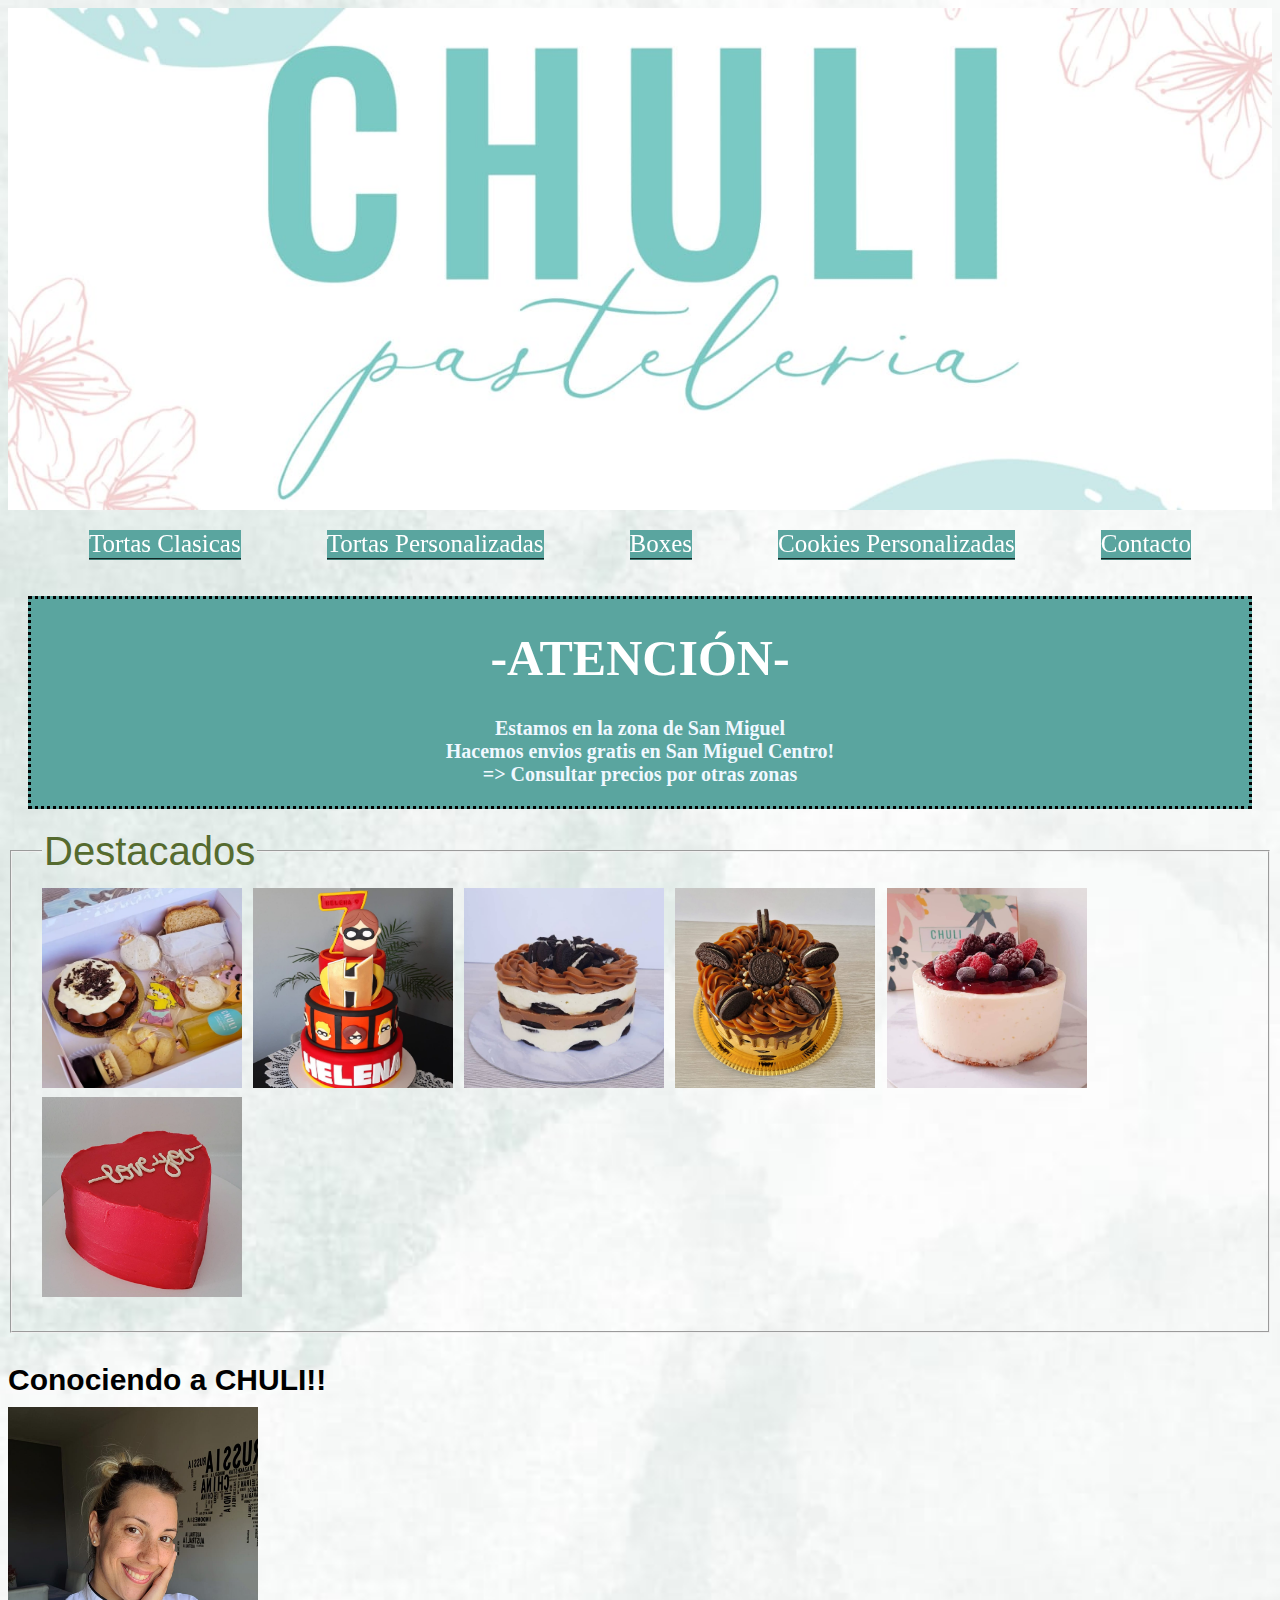
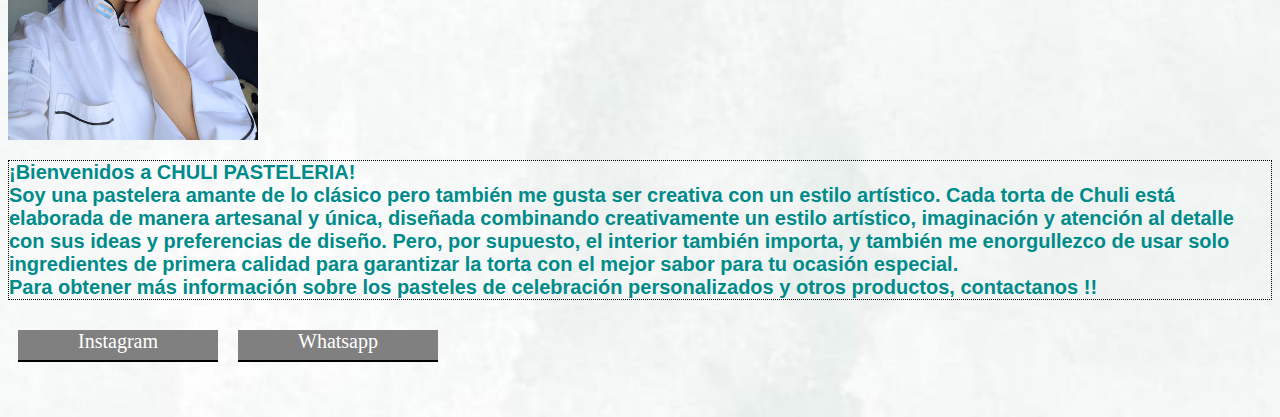
==== index.html @ a82b6563 "este es mi primer commit" ====
<!DOCTYPE html>
<html lang="es">
<head>
    <meta charset="UTF-8">
    <meta http-equiv="X-UA-Compatible" content="IE=edge">
    <meta name="viewport" content="width=device-width, initial-scale=1.0">
    <title>Chuli pasteleria</title>

    <link rel="stylesheet" href="estilos/estilos.css">
</head>
<body class="principal">
    <header >
        <!--<h1>CHULI Pasteleria</h1>-->
        <img class="imgTitulo" src="imagenes/imagen titulo.jpg"logo empresa" width="500" title="logo empresa">
    </header>

    <nav class="menu">
        <!--<h2>Menu:</h2>-->
        <ul class="menuQuieto">
            <a href="paginas/tortasclasicas.html">
                <li>Tortas Clasicas</li> 
                

            </a>
            
            <a href="paginas/tortaspersonalizadas.html">
                <li>Tortas Personalizadas</li>
                
            </a>

            <a href="paginas/boxes.html">
                <li>Boxes</li>
               
            </a>

            <a href="paginas/cookiespersonalizadas.html">
            <li>Cookies Personalizadas</li>
                
            </a>

            <a href="paginas/contacto.html">
                <li>Contacto</li>
            </a>
        </ul>

    </nav>

    <main>

        <div class="envios">
            <h4>-ATENCIÓN-</h4>
            <p>Estamos en la zona de San Miguel  <br> 
            Hacemos envios gratis en San Miguel Centro! <br>
            => Consultar precios por otras zonas</p>
        </div>
        <div>
            <fieldset class="imgDestacados">
                <legend>Destacados</legend>
                <img src="imagenes/boxes 1.jpg" alt="">
                <img src="imagenes/torta personalizada.jpg" alt="">
                <img src="imagenes/torta clasica.jpg" alt="">
                <img src="imagenes/tortas clasicas/choco 1.jpg" alt="">
                <img src="imagenes/tortas clasicas/cheescake 2.jpg" alt="">
                <img src="imagenes/tortas peronalizadas/6.jpg" alt="">
            </fieldset>
        </div>
        
    </main>
    
    <section>
            <article class="articulo">
                <h3>Conociendo a CHULI!!</h3>
                <img class="imgChuli" src="imagenes/yo.jpg" >
                <aside>
                    <p class="parrafoChuli"> <strong>¡Bienvenidos a CHULI PASTELERIA! <br>
                        Soy una pastelera amante de lo clásico pero también me gusta ser creativa con un estilo artístico.
                        Cada torta de Chuli está elaborada de manera artesanal y única, diseñada combinando creativamente un estilo artístico, 
                        imaginación y atención al detalle con sus ideas y preferencias de diseño. Pero, por supuesto, el interior también importa, 
                        y también me enorgullezco de usar solo ingredientes de primera calidad para garantizar la torta con el mejor sabor para tu ocasión especial.
                        <br>Para obtener más información sobre los pasteles de celebración personalizados y otros productos, contactanos !! </strong></p>
                </aside>

            </article>

    </section>

    

    <footer class="footer">
        
        <a href="https://instagram.com/chuli_pasteleria.ok?utm_medium=copy_link">Instagram</a>
        <a href=" https://wa.me/+541160417655">Whatsapp</a>
    </footer>
</body>
    

</html>
---- estilos/estilos.css ----
body {background-image:
    url(../imagenes/fondo\ pagina.jpg) ;
    background-repeat: no-repeat;
    background-size:cover;
}

.imgTitulo {
    width: 100%;
    margin-top: 0px;
    margin-right: 0px;
    margin-bottom: 0px;
    margin-left: 0px;
    padding: 0;
    border: 0;

}


.menu {
    position: sticky;
    top: 0px;
    
}

.menuQuieto li {
    display: inline-block;
    font-size: 25px;
    margin: 0 5px;
    border-bottom: 2px groove rgb(65, 121, 115) ;
    background-color:rgb(90, 165, 159);
    color: white;
}
.menuQuieto {
    padding: 0;
}

.menuQuieto a {
    text-decoration: none;
    
}

.envios {
    background-color: rgb(90, 165, 159);
   
    border: 3px dotted black;
    margin: 20px;
    position: center;
    
    
    text-align: center;
    
}

.envios h4 {
    font-weight: bold;
    font-size: 50px;
    margin: 30px 0px;
    color: white;
}

.envios p {

font-weight: bold;
font-size: 20px;
font-family: cursive;
color: aliceblue;
}

article h3 {
    color: black;
    font-family:'Franklin Gothic Medium', 'Arial Narrow', Arial, sans-serif;
    font-size: 30px;
    margin-bottom: 5px;
    
}

article .imgChuli {
    width: 250px;
    margin-top: 5px;
}

.parrafoChuli {
     color: darkcyan;
     border: 1px dotted black;
     font-family: 'Franklin Gothic Medium', 'Arial Narrow', Arial, sans-serif;
     font-size: 20px;

    }

    .footer a {
        display: inline-block;
        text-decoration:none;
        background-color: grey;
        color: white;
        text-align: center;
        font-size: 20px;
        border-bottom:solid black 2px;
        width: 200px;
        height: 30px;
        margin: 10px;
    }

.imgDestacados {
    font-family: 'Franklin Gothic Medium', 'Arial Narrow', Arial, sans-serif;
        font-size: 40px;
        color: darkolivegreen;
}

.imgDestacados img {
        width: 200px;
        height: 200px;
        
    }

.imgCatalogo img {
    width: 300px;
    height: 300px;
    padding: auto;
    margin: 30px;
    border: 1px dotted coral;

}

.textoCatalogo {

    font-family: fantasy;
    font-size: 50px;
    text-align: center;
    margin: 50px 0;
    
}

.imgCatalogo li {
    font-family: 'Courier New', Courier, monospace;
    font-size: 35px;
    margin: 40px 5px 20px 5px;
    list-style:circle;
    
}

.contacto {
    font-size: 30px;
    margin: 30px;
}

.contacto h3 {
    font-size: 40px;
    font-style:italic;
    margin-bottom: 20px;
    margin-top: 80px;
}
.contacto label{
    display: block;
}

.contacto input {
    margin-bottom: 30px;
}

.contactoCartel {
    font-size: 40px;
    font-style: oblique;
    color: darkslategrey;
    margin: 10px;
    padding: center;
    border: double 3px rgb(90, 165, 159);
    text-align: center;
}


.principal {
    display: grid;
    grid-template-columns: 1fr 1fr;
    grid-template-rows: 0.5fr 0.1fr 1fr 0.5fr  0.1fr;
    justify-items: stretch;
    justify-content: stretch;
    align-items: stretch;
    grid-template-areas: 
     "header header"
     "nav nav"
     "main main"
     "section section"
     "footer footer";
}

.catalogo {
    display: grid;
    grid-template-columns: 1fr 1fr;
    grid-template-rows: 0.5fr 0.1fr 0.3fr 2.5fr  0.1fr;
    justify-items: stretch;
    grid-template-areas: 
     "header header"
     "nav nav"
     "envios envios"
     "section section"
     "footer footer"

}

header {
    grid-area: header;
}
nav {
    grid-area: nav;   
}
main {
    grid-area: main;
}

footer {
    grid-area: footer;
}
section {
    grid-area: section;
}

.envios {
    grid-area: envios;
}

.articulo {
    display: flex;
    flex-direction: column;

}

.catalogoFlex {
    display: flex;
    flex-direction: column;
    flex-wrap:wrap;
    align-items: stretch;

}
.footer {
    display: flex;
    flex-direction: row;
    justify-content: flex-start;

}

.menuQuieto {
    display: flex;
    flex-direction: row;
    justify-content: space-evenly;

}


@media screen and (max-width:1160px){
    .imgCatalogo img {
        width: 190px;
        height: 190px;
    }
    
}

@media screen and (max-width:768px) {
    .menuQuieto li {
        font-size: 20px;
    }
    .imgCatalogo img {
        width: 150px;
        height: 150px;
        padding: 10px;
    }
}
@media screen and (max-width:680px) {
    .menuQuieto li {
        font-size: 20px;
    }
    .imgCatalogo img {
        width: 150px;
        height: 150px;
        padding: 10px;
    }
}


    
@media screen and (max-width: 490px) {
    .menuQuieto {
        display: flex;
        flex-direction: column;    
        align-items: center;        
    }
    .menu {
        position: relative;
    }
    

    .imgDestacados img {
        width: 100px;
        height: 100px;
        
    }
    article .imgChuli {
        width: 130px;
        
    }
    .parrafoChuli {
        color: darkcyan;
        border: 1px dotted black;
        font-family: 'Franklin Gothic Medium', 'Arial Narrow', Arial, sans-serif;
        font-size: 10px;
   
    }
    .envios {
        background-color: rgb(90, 165, 159);
       
        border: 2px dotted black;
        margin: 10px;
        position: center;
        
        
        text-align: center;
        
    }
    .principal {
        display: grid;
        grid-template-columns: 1fr 1fr;
        grid-template-rows: 0.1fr 0.1fr 1fr 0.5fr  0.1fr;
        justify-items: stretch;
        justify-content: stretch;
        align-items: stretch;
        grid-template-areas: 
         "header header"
         "nav nav"
         "main main"
         "section section"
         "footer footer";
    }
    
    .catalogo {
        display: grid;
        grid-template-columns: 1fr 1fr;
        grid-template-rows: 0.2fr 0.1fr 0.3fr 2.5fr  0.1fr;
        justify-items: stretch;
        grid-template-areas: 
         "header header"
         "nav nav"
         "envios envios"
         "section section"
         "footer footer"
    
    }
    
    header {
        grid-area: header;
    }
    nav {
        grid-area: nav;   
    }
    main {
        grid-area: main;
    }
    
    footer {
        grid-area: footer;
    }
    section {
        grid-area: section;
    }
    
    .envios {
        grid-area: envios;
    }

    .envios {
        background-color: rgb(90, 165, 159);
       
        border: 3px dotted black;
        margin: 20px;
        position: center;
        
        
        text-align: center;
        
    }
    
    .envios h4 {
        font-weight: bold;
        font-size: 30px;
        margin: 30px 0px;
        color: white;
    }
    
    .envios p {
    
    font-weight: bold;
    font-size: 10px;
    font-family: cursive;
    color: aliceblue;
    }
    
    .contacto {
        font-size: 15px;
        margin: 15px;
    }
    
    .contacto h3 {
        font-size: 30px;
        font-style:italic;
        margin-bottom: 10px;
        margin-top: 40px;
    }
    .contacto label{
        display: block;
    }
    
    .contacto input {
        margin-bottom: 20px;
    }
    
    .contactoCartel {
        font-size: 30px;
        font-style: oblique;
        color: darkslategrey;
        margin: 10px;
        padding: center;
        border: double 3px rgb(90, 165, 159);
        text-align: center;
    }
    .imgCatalogo img {
        width: 100px;
        height: 100px;
        padding: 5px;
        margin: 5px;
    }
    .imgCatalogo li {
        font-family: 'Courier New', Courier, monospace;
        font-size: 25px;
        margin: 30px 5px 15px 5px;
        list-style:circle;
        
    }
    .textoCatalogo {

        font-family: fantasy;
        font-size: 30px;
        text-align: center;
        margin: 30px 0;
        
    }
    



}
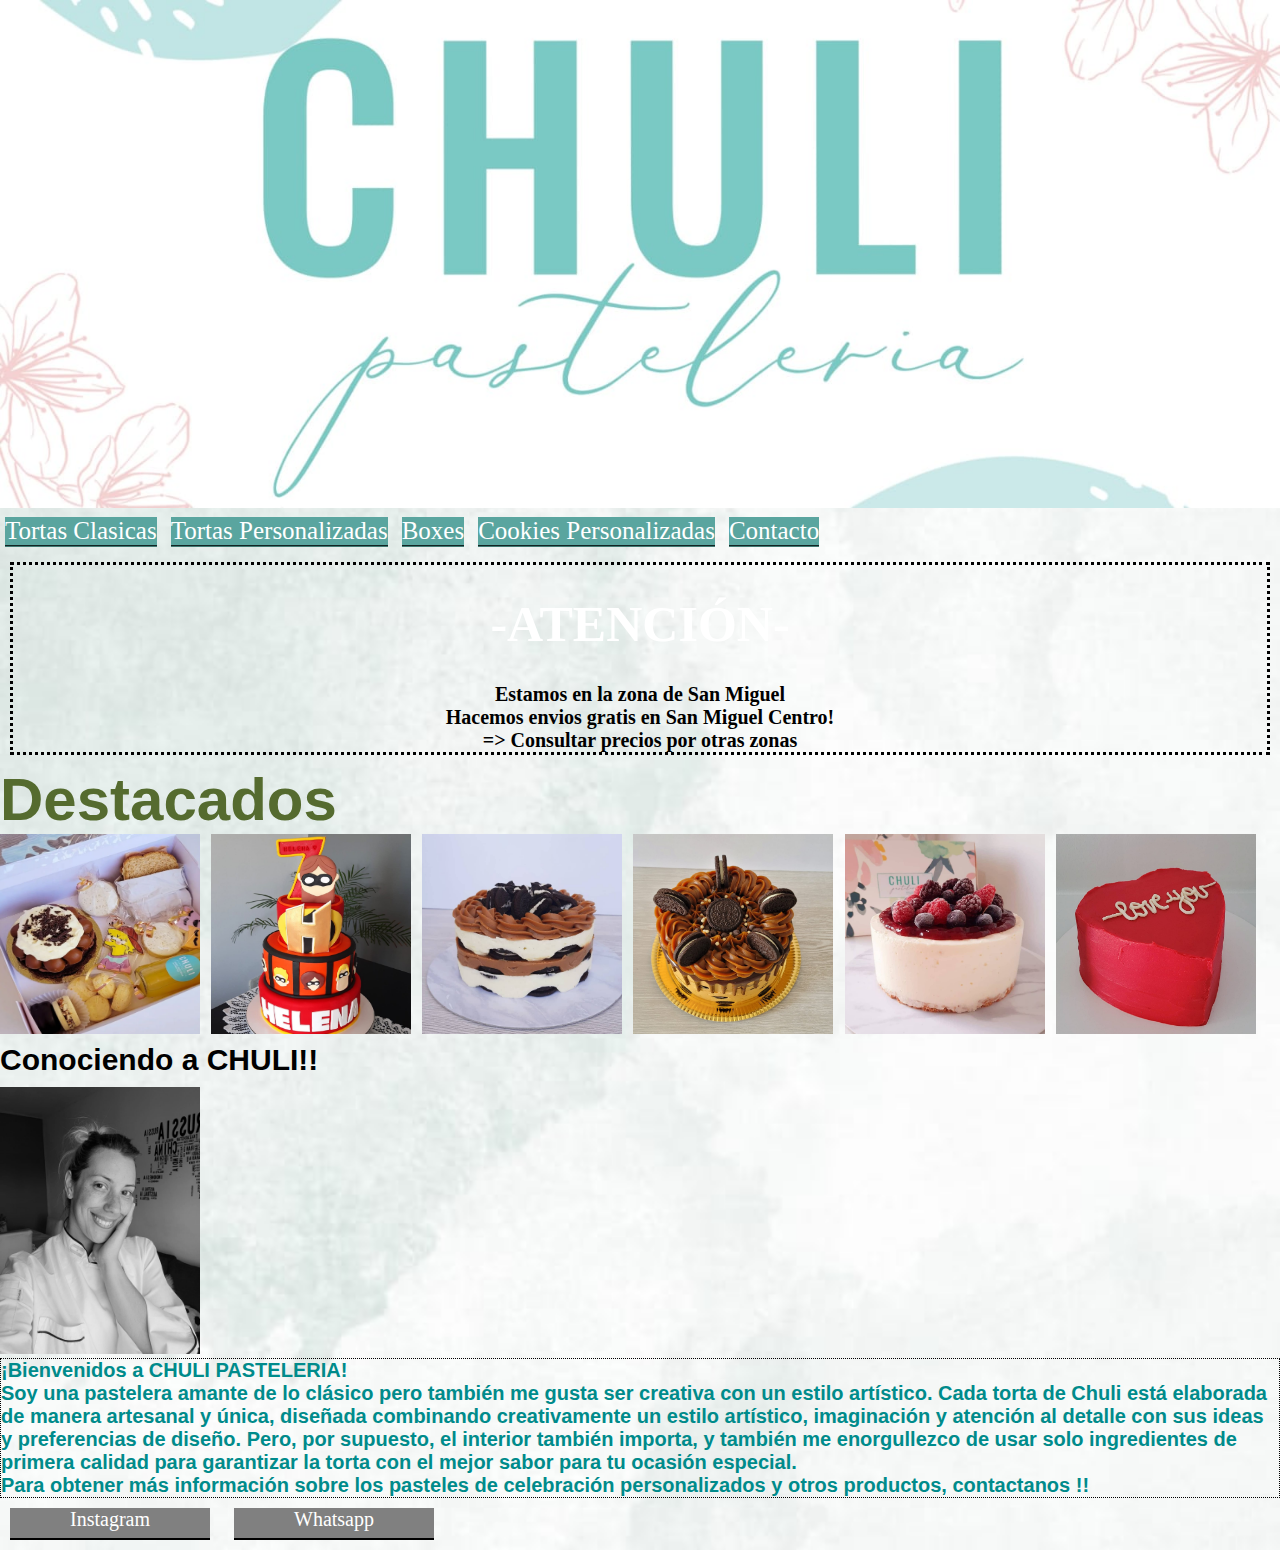
==== commit 21b6788a: "modifique bootstrap2" ====
--- a/index.html
+++ b/index.html
@@ -1,5 +1,6 @@
 <!DOCTYPE html>
 <html lang="es">
+
 <head>
     <meta charset="UTF-8">
     <meta http-equiv="X-UA-Compatible" content="IE=edge">
@@ -8,90 +9,98 @@
 
     <link rel="stylesheet" href="estilos/estilos.css">
 </head>
+
 <body class="principal">
-    <header >
-        <!--<h1>CHULI Pasteleria</h1>-->
-        <img class="imgTitulo" src="imagenes/imagen titulo.jpg"logo empresa" width="500" title="logo empresa">
-    </header>
+   
+            <header>
+                <!--<h1>CHULI Pasteleria</h1>-->
+                <img class="imgTitulo" src="imagenes/imagen titulo.jpg" logo empresa" width="100%" title="logo empresa">
+            </header>
 
-    <nav class="menu">
-        <!--<h2>Menu:</h2>-->
-        <ul class="menuQuieto">
-            <a href="paginas/tortasclasicas.html">
-                <li>Tortas Clasicas</li> 
-                
+            <ul class="menuQuieto">
+                <a href="paginas/tortasclasicas.html">
+                    <li>Tortas Clasicas</li>
 
-            </a>
-            
-            <a href="paginas/tortaspersonalizadas.html">
-                <li>Tortas Personalizadas</li>
-                
-            </a>
+                </a>
 
-            <a href="paginas/boxes.html">
-                <li>Boxes</li>
-               
-            </a>
+                <a href="paginas/tortaspersonalizadas.html">
+                    <li>Tortas Personalizadas</li>
 
-            <a href="paginas/cookiespersonalizadas.html">
-            <li>Cookies Personalizadas</li>
-                
-            </a>
+                </a>
 
-            <a href="paginas/contacto.html">
-                <li>Contacto</li>
-            </a>
-        </ul>
+                <a href="paginas/boxes.html">
+                    <li>Boxes</li>
 
-    </nav>
+                </a>
 
-    <main>
+                <a href="paginas/cookiespersonalizadas.html">
+                    <li>Cookies Personalizadas</li>
 
-        <div class="envios">
-            <h4>-ATENCIÓN-</h4>
-            <p>Estamos en la zona de San Miguel  <br> 
-            Hacemos envios gratis en San Miguel Centro! <br>
-            => Consultar precios por otras zonas</p>
-        </div>
-        <div>
-            <fieldset class="imgDestacados">
-                <legend>Destacados</legend>
-                <img src="imagenes/boxes 1.jpg" alt="">
-                <img src="imagenes/torta personalizada.jpg" alt="">
-                <img src="imagenes/torta clasica.jpg" alt="">
-                <img src="imagenes/tortas clasicas/choco 1.jpg" alt="">
-                <img src="imagenes/tortas clasicas/cheescake 2.jpg" alt="">
-                <img src="imagenes/tortas peronalizadas/6.jpg" alt="">
-            </fieldset>
-        </div>
-        
-    </main>
-    
-    <section>
-            <article class="articulo">
-                <h3>Conociendo a CHULI!!</h3>
-                <img class="imgChuli" src="imagenes/yo.jpg" >
-                <aside>
-                    <p class="parrafoChuli"> <strong>¡Bienvenidos a CHULI PASTELERIA! <br>
-                        Soy una pastelera amante de lo clásico pero también me gusta ser creativa con un estilo artístico.
-                        Cada torta de Chuli está elaborada de manera artesanal y única, diseñada combinando creativamente un estilo artístico, 
-                        imaginación y atención al detalle con sus ideas y preferencias de diseño. Pero, por supuesto, el interior también importa, 
-                        y también me enorgullezco de usar solo ingredientes de primera calidad para garantizar la torta con el mejor sabor para tu ocasión especial.
-                        <br>Para obtener más información sobre los pasteles de celebración personalizados y otros productos, contactanos !! </strong></p>
-                </aside>
+                </a>
 
-            </article>
+                <a href="paginas/contacto.html">
+                    <li>Contacto</li>
+                </a>
+            </ul>
 
-    </section>
+            </nav>
 
-    
+            <main>
 
-    <footer class="footer">
-        
-        <a href="https://instagram.com/chuli_pasteleria.ok?utm_medium=copy_link">Instagram</a>
-        <a href=" https://wa.me/+541160417655">Whatsapp</a>
-    </footer>
+                <div class="envios">
+                    <h4>-ATENCIÓN-</h4>
+                    <p>Estamos en la zona de San Miguel <br>
+                        Hacemos envios gratis en San Miguel Centro! <br>
+                        => Consultar precios por otras zonas</p>
+                </div>
+                <div>
+                    <article class="imgDestacados">
+                        <h2>Destacados</h2>
+                        <img src="imagenes/boxes 1.jpg" alt="">
+                        <img src="imagenes/torta personalizada.jpg" alt="">
+                        <img src="imagenes/torta clasica.jpg" alt="">
+                        <img src="imagenes/tortas clasicas/choco 1.jpg" alt="">
+                        <img src="imagenes/tortas clasicas/cheescake 2.jpg" alt="">
+                        <img src="imagenes/tortas peronalizadas/6.jpg" alt="">
+                    </article>
+                </div>
+
+            </main>
+
+            <section>
+                <article class="articulo">
+                    <h3>Conociendo a CHULI!!</h3>
+                    <img class="imgChuli" src="imagenes/yo.jpg">
+                    <aside>
+                        <p class="parrafoChuli"> <strong>¡Bienvenidos a CHULI PASTELERIA! <br>
+                                Soy una pastelera amante de lo clásico pero también me gusta ser creativa con un estilo
+                                artístico.
+                                Cada torta de Chuli está elaborada de manera artesanal y única, diseñada combinando
+                                creativamente un estilo artístico,
+                                imaginación y atención al detalle con sus ideas y preferencias de diseño. Pero, por
+                                supuesto, el
+                                interior también importa,
+                                y también me enorgullezco de usar solo ingredientes de primera calidad para garantizar
+                                la
+                                torta
+                                con el mejor sabor para tu ocasión especial.
+                                <br>Para obtener más información sobre los pasteles de celebración personalizados y
+                                otros
+                                productos, contactanos !! </strong></p>
+                    </aside>
+
+                </article>
+
+            </section>
+
+
+
+            <footer class="footer">
+
+                <a href="https://instagram.com/chuli_pasteleria.ok?utm_medium=copy_link">Instagram</a>
+                <a href=" https://wa.me/+541160417655">Whatsapp</a>
+            </footer>
 </body>
-    
+
 
 </html>--- a/estilos/estilos.css
+++ b/estilos/estilos.css
@@ -1,8 +1,16 @@
-body {background-image:
-    url(../imagenes/fondo\ pagina.jpg) ;
+*{
+    margin: 0;
+    padding: 0;
+
+}
+
+body {
+    background-image:
+        url(../imagenes/fondo\ pagina.jpg);
     background-repeat: no-repeat;
-    background-size:cover;
-}
+    background-size: cover;
+}
+
 
 .imgTitulo {
     width: 100%;
@@ -19,36 +27,63 @@
 .menu {
     position: sticky;
     top: 0px;
-    
+    justify-content: center;
+    width: 90%;
+
 }
 
 .menuQuieto li {
     display: inline-block;
     font-size: 25px;
-    margin: 0 5px;
-    border-bottom: 2px groove rgb(65, 121, 115) ;
-    background-color:rgb(90, 165, 159);
+    margin: 5px;
+    padding: 0;
+    border-bottom: 2px groove rgb(65, 121, 115);
+    background-color: rgb(90, 165, 159);
     color: white;
-}
-.menuQuieto {
-    padding: 0;
 }
 
 .menuQuieto a {
     text-decoration: none;
-    
+
+}
+
+@keyframes enviosAnime {
+    0% {
+        background-color: rgb(90, 165, 159);
+    }
+
+    20% {
+        background-color: rgb(120, 194, 188);
+    }
+
+    40% {
+        background-color: rgb(150, 212, 207);
+    }
+
+    60% {
+        background-color: rgb(188, 243, 238);
+    }
+
+    80% {
+        background-color: rgb(150, 212, 207);
+    }
+
+    100% {
+        background-color: rgb(120, 194, 188);
+    }
 }
 
 .envios {
-    background-color: rgb(90, 165, 159);
-   
+    animation-name: enviosAnime;
+    animation-duration: 4s;
+    animation-timing-function: linear;
+    animation-iteration-count: infinite;
+
     border: 3px dotted black;
-    margin: 20px;
+    margin: 10px;
     position: center;
-    
-    
     text-align: center;
-    
+
 }
 
 .envios h4 {
@@ -60,57 +95,68 @@
 
 .envios p {
 
-font-weight: bold;
-font-size: 20px;
-font-family: cursive;
-color: aliceblue;
+    font-weight: bold;
+    font-size: 20px;
+    font-family: cursive;
+    color: black;
 }
 
 article h3 {
     color: black;
-    font-family:'Franklin Gothic Medium', 'Arial Narrow', Arial, sans-serif;
+    font-family: 'Franklin Gothic Medium', 'Arial Narrow', Arial, sans-serif;
     font-size: 30px;
     margin-bottom: 5px;
-    
+
 }
 
 article .imgChuli {
+    width: 200px;
+    margin-top: 5px;
+    transition: all 3s;
+    filter: grayscale(100%);
+}
+
+article .imgChuli:hover {
     width: 250px;
-    margin-top: 5px;
+    filter: none;
 }
 
 .parrafoChuli {
-     color: darkcyan;
-     border: 1px dotted black;
-     font-family: 'Franklin Gothic Medium', 'Arial Narrow', Arial, sans-serif;
-     font-size: 20px;
-
-    }
-
-    .footer a {
-        display: inline-block;
-        text-decoration:none;
-        background-color: grey;
-        color: white;
-        text-align: center;
-        font-size: 20px;
-        border-bottom:solid black 2px;
-        width: 200px;
-        height: 30px;
-        margin: 10px;
-    }
+    color: darkcyan;
+    border: 1px dotted black;
+    font-family: 'Franklin Gothic Medium', 'Arial Narrow', Arial, sans-serif;
+    font-size: 20px;
+    justify-content: center;
+    display: flex;
+    flex-wrap: wrap;
+    align-content: center;
+
+}
+
+.footer a {
+    display: inline-block;
+    text-decoration: none;
+    background-color: grey;
+    color: white;
+    text-align: center;
+    font-size: 20px;
+    border-bottom: solid black 2px;
+    width: 200px;
+    height: 30px;
+    margin: 10px;
+}
 
 .imgDestacados {
     font-family: 'Franklin Gothic Medium', 'Arial Narrow', Arial, sans-serif;
-        font-size: 40px;
-        color: darkolivegreen;
+    font-size: 40px;
+    color: darkolivegreen;
 }
 
 .imgDestacados img {
-        width: 200px;
-        height: 200px;
-        
-    }
+    width: 200px;
+    height: 200px;
+
+}
 
 .imgCatalogo img {
     width: 300px;
@@ -127,15 +173,15 @@
     font-size: 50px;
     text-align: center;
     margin: 50px 0;
-    
+
 }
 
 .imgCatalogo li {
     font-family: 'Courier New', Courier, monospace;
     font-size: 35px;
     margin: 40px 5px 20px 5px;
-    list-style:circle;
-    
+    list-style: circle;
+
 }
 
 .contacto {
@@ -145,11 +191,12 @@
 
 .contacto h3 {
     font-size: 40px;
-    font-style:italic;
+    font-style: italic;
     margin-bottom: 20px;
     margin-top: 80px;
 }
-.contacto label{
+
+.contacto label {
     display: block;
 }
 
@@ -168,7 +215,7 @@
 }
 
 
-.principal {
+/*.principal {
     display: grid;
     grid-template-columns: 1fr 1fr;
     grid-template-rows: 0.5fr 0.1fr 1fr 0.5fr  0.1fr;
@@ -227,10 +274,11 @@
 .catalogoFlex {
     display: flex;
     flex-direction: column;
-    flex-wrap:wrap;
+    flex-wrap: wrap;
     align-items: stretch;
 
 }
+
 .footer {
     display: flex;
     flex-direction: row;
@@ -246,28 +294,31 @@
 }
 
 
-@media screen and (max-width:1160px){
+@media screen and (max-width:1160px) {
     .imgCatalogo img {
         width: 190px;
         height: 190px;
     }
-    
+
 }
 
 @media screen and (max-width:768px) {
     .menuQuieto li {
         font-size: 20px;
     }
+
     .imgCatalogo img {
         width: 150px;
         height: 150px;
         padding: 10px;
     }
 }
+
 @media screen and (max-width:680px) {
     .menuQuieto li {
         font-size: 20px;
     }
+
     .imgCatalogo img {
         width: 150px;
         height: 150px;
@@ -276,141 +327,156 @@
 }
 
 
-    
+
 @media screen and (max-width: 490px) {
     .menuQuieto {
         display: flex;
-        flex-direction: column;    
-        align-items: center;        
-    }
+        flex-direction: column;
+        align-items: center;
+    }
+
     .menu {
         position: relative;
     }
-    
+
 
     .imgDestacados img {
         width: 100px;
         height: 100px;
-        
-    }
+
+
+    }
+
+    .imgDestacados :hover {
+        transform: scale(1.8);
+        border: solid rgb(92, 192, 135) 2px;
+    }
+
     article .imgChuli {
         width: 130px;
-        
-    }
+
+    }
+
     .parrafoChuli {
         color: darkcyan;
         border: 1px dotted black;
         font-family: 'Franklin Gothic Medium', 'Arial Narrow', Arial, sans-serif;
         font-size: 10px;
-   
-    }
+
+    }
+
     .envios {
         background-color: rgb(90, 165, 159);
-       
+
         border: 2px dotted black;
-        margin: 10px;
+        
         position: center;
-        
-        
+
+
         text-align: center;
-        
-    }
-    .principal {
+
+    }
+
+    /* .principal {
         display: grid;
         grid-template-columns: 1fr 1fr;
-        grid-template-rows: 0.1fr 0.1fr 1fr 0.5fr  0.1fr;
+        grid-template-rows: 0.1fr 0.1fr 1fr 0.5fr 0.1fr;
         justify-items: stretch;
         justify-content: stretch;
         align-items: stretch;
-        grid-template-areas: 
-         "header header"
-         "nav nav"
-         "main main"
-         "section section"
-         "footer footer";
-    }
-    
+        grid-template-areas:
+            "header header"
+            "nav nav"
+            "main main"
+            "section section"
+            "footer footer";
+    }
+
     .catalogo {
         display: grid;
         grid-template-columns: 1fr 1fr;
-        grid-template-rows: 0.2fr 0.1fr 0.3fr 2.5fr  0.1fr;
+        grid-template-rows: 0.2fr 0.1fr 0.3fr 2.5fr 0.1fr;
         justify-items: stretch;
-        grid-template-areas: 
-         "header header"
-         "nav nav"
-         "envios envios"
-         "section section"
-         "footer footer"
-    
-    }
-    
+        grid-template-areas:
+            "header header"
+            "nav nav"
+            "envios envios"
+            "section section"
+            "footer footer"
+
+    }
+
     header {
         grid-area: header;
     }
+
     nav {
-        grid-area: nav;   
-    }
+        grid-area: nav;
+    }
+
     main {
         grid-area: main;
     }
-    
+
     footer {
         grid-area: footer;
     }
+
     section {
         grid-area: section;
     }
-    
+
     .envios {
         grid-area: envios;
     }
 
     .envios {
         background-color: rgb(90, 165, 159);
-       
+
         border: 3px dotted black;
-        margin: 20px;
+        margin: 0px;
         position: center;
-        
-        
+
+
         text-align: center;
-        
-    }
-    
+
+    }
+
     .envios h4 {
         font-weight: bold;
         font-size: 30px;
         margin: 30px 0px;
         color: white;
     }
-    
+
     .envios p {
-    
-    font-weight: bold;
-    font-size: 10px;
-    font-family: cursive;
-    color: aliceblue;
-    }
-    
+
+        font-weight: bold;
+        font-size: 10px;
+        font-family: cursive;
+        color: aliceblue;
+    }
+
     .contacto {
         font-size: 15px;
         margin: 15px;
     }
-    
+
     .contacto h3 {
         font-size: 30px;
-        font-style:italic;
+        font-style: italic;
         margin-bottom: 10px;
         margin-top: 40px;
     }
-    .contacto label{
+
+    .contacto label {
         display: block;
     }
-    
+
     .contacto input {
         margin-bottom: 20px;
     }
-    
+
     .contactoCartel {
         font-size: 30px;
         font-style: oblique;
@@ -420,29 +486,33 @@
         border: double 3px rgb(90, 165, 159);
         text-align: center;
     }
+
     .imgCatalogo img {
         width: 100px;
         height: 100px;
         padding: 5px;
         margin: 5px;
     }
+
     .imgCatalogo li {
         font-family: 'Courier New', Courier, monospace;
         font-size: 25px;
         margin: 30px 5px 15px 5px;
-        list-style:circle;
-        
-    }
+        list-style: circle;
+
+    }
+
     .textoCatalogo {
 
         font-family: fantasy;
         font-size: 30px;
         text-align: center;
         margin: 30px 0;
-        
-    }
-    
-
-
-
-}+
+    }
+
+
+
+
+}
+
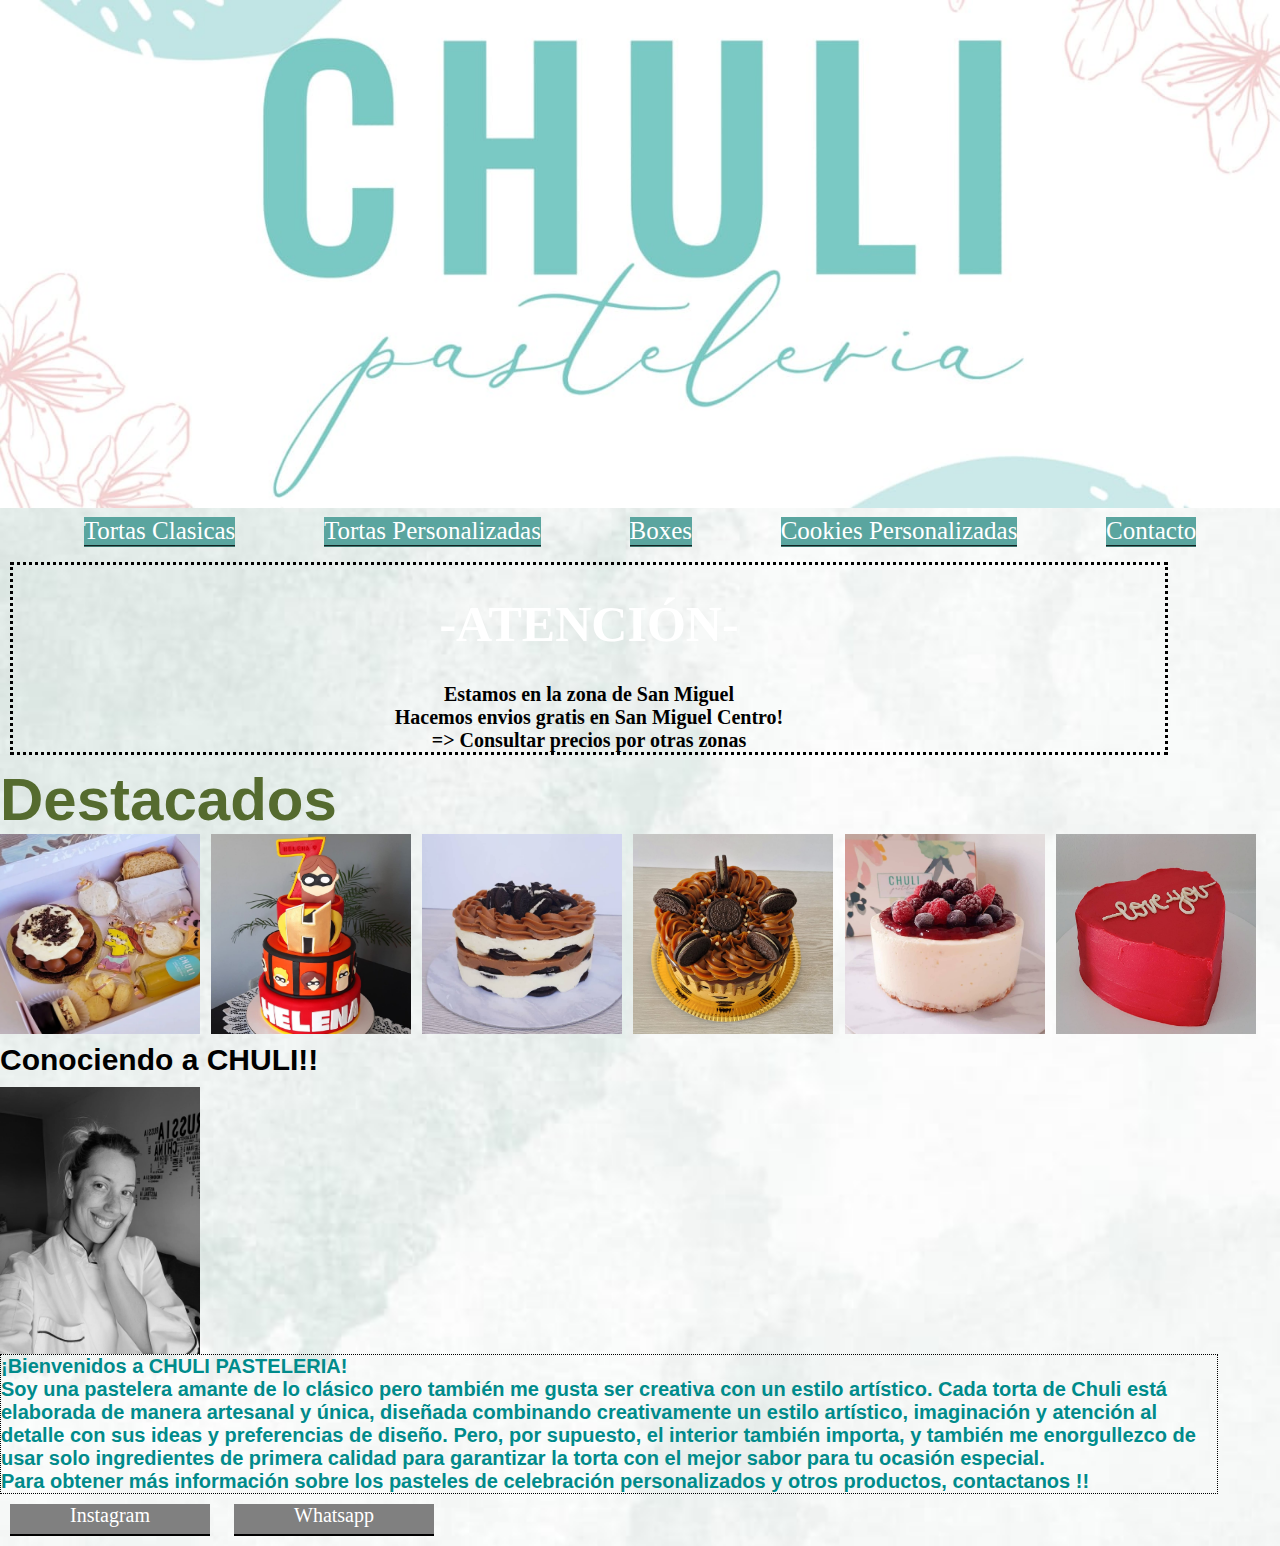
==== commit 28b281b6: "incorpore bootstrap para desafio" ====
--- a/index.html
+++ b/index.html
@@ -7,67 +7,80 @@
     <meta name="viewport" content="width=device-width, initial-scale=1.0">
     <title>Chuli pasteleria</title>
 
+    <link href="https://cdn.jsdelivr.net/npm/bootstrap@5.1.3/dist/css/bootstrap.min.css" rel="stylesheet"
+        integrity="sha384-1BmE4kWBq78iYhFldvKuhfTAU6auU8tT94WrHftjDbrCEXSU1oBoqyl2QvZ6jIW3" crossorigin="anonymous">
+    <script src="https://cdn.jsdelivr.net/npm/bootstrap@5.1.3/dist/js/bootstrap.bundle.min.js"
+        integrity="sha384-ka7Sk0Gln4gmtz2MlQnikT1wXgYsOg+OMhuP+IlRH9sENBO0LRn5q+8nbTov4+1p"
+        crossorigin="anonymous"></script>
     <link rel="stylesheet" href="estilos/estilos.css">
 </head>
 
 <body class="principal">
-   
-            <header>
+    <div class="conteiner-fluid">
+
+        <header class="row">
+            <div class="col-12">
                 <!--<h1>CHULI Pasteleria</h1>-->
                 <img class="imgTitulo" src="imagenes/imagen titulo.jpg" logo empresa" width="100%" title="logo empresa">
-            </header>
+            </div>
+        </header>
 
-            <ul class="menuQuieto">
-                <a href="paginas/tortasclasicas.html">
-                    <li>Tortas Clasicas</li>
 
-                </a>
+        <nav class="row">
+            <div class="col-12">
+                <ul class="menuQuieto">
+                    <a href="paginas/tortasclasicas.html">
+                        <li>Tortas Clasicas</li>
 
-                <a href="paginas/tortaspersonalizadas.html">
-                    <li>Tortas Personalizadas</li>
+                    </a>
 
-                </a>
+                    <a href="paginas/tortaspersonalizadas.html">
+                        <li>Tortas Personalizadas</li>
 
-                <a href="paginas/boxes.html">
-                    <li>Boxes</li>
+                    </a>
 
-                </a>
+                    <a href="paginas/boxes.html">
+                        <li>Boxes</li>
 
-                <a href="paginas/cookiespersonalizadas.html">
-                    <li>Cookies Personalizadas</li>
+                    </a>
 
-                </a>
+                    <a href="paginas/cookiespersonalizadas.html">
+                        <li>Cookies Personalizadas</li>
 
-                <a href="paginas/contacto.html">
-                    <li>Contacto</li>
-                </a>
-            </ul>
+                    </a>
 
-            </nav>
+                    <a href="paginas/contacto.html">
+                        <li>Contacto</li>
+                    </a>
+                </ul>
+            </div>
 
-            <main>
+        </nav>
 
-                <div class="envios">
-                    <h4>-ATENCIÓN-</h4>
-                    <p>Estamos en la zona de San Miguel <br>
-                        Hacemos envios gratis en San Miguel Centro! <br>
-                        => Consultar precios por otras zonas</p>
-                </div>
-                <div>
-                    <article class="imgDestacados">
-                        <h2>Destacados</h2>
-                        <img src="imagenes/boxes 1.jpg" alt="">
-                        <img src="imagenes/torta personalizada.jpg" alt="">
-                        <img src="imagenes/torta clasica.jpg" alt="">
-                        <img src="imagenes/tortas clasicas/choco 1.jpg" alt="">
-                        <img src="imagenes/tortas clasicas/cheescake 2.jpg" alt="">
-                        <img src="imagenes/tortas peronalizadas/6.jpg" alt="">
-                    </article>
-                </div>
+        <main class="row">
 
-            </main>
+            <div class="envios col-12">
+                <h4>-ATENCIÓN-</h4>
+                <p>Estamos en la zona de San Miguel <br>
+                    Hacemos envios gratis en San Miguel Centro! <br>
+                    => Consultar precios por otras zonas</p>
+            </div>
+            <div class="col-12">
+                <article class="imgDestacados">
+                    <h2>Destacados</h2>
+                    <img src="imagenes/boxes 1.jpg" alt="">
+                    <img src="imagenes/torta personalizada.jpg" alt="">
+                    <img src="imagenes/torta clasica.jpg" alt="">
+                    <img src="imagenes/tortas clasicas/choco 1.jpg" alt="">
+                    <img src="imagenes/tortas clasicas/cheescake 2.jpg" alt="">
+                    <img src="imagenes/tortas peronalizadas/6.jpg" alt="">
+                </article>
+            </div>
 
-            <section>
+        </main>
+
+        <section class="row">
+            <div class="col-12">
                 <article class="articulo">
                     <h3>Conociendo a CHULI!!</h3>
                     <img class="imgChuli" src="imagenes/yo.jpg">
@@ -90,16 +103,24 @@
                     </aside>
 
                 </article>
-
-            </section>
+            </div>
+        </section>
 
 
 
-            <footer class="footer">
-
+        <footer class="footer row">
+            <div class="col-12">
                 <a href="https://instagram.com/chuli_pasteleria.ok?utm_medium=copy_link">Instagram</a>
                 <a href=" https://wa.me/+541160417655">Whatsapp</a>
-            </footer>
+            </div>
+        </footer>
+        <script src="https://cdn.jsdelivr.net/npm/@popperjs/core@2.10.2/dist/umd/popper.min.js"
+            integrity="sha384-7+zCNj/IqJ95wo16oMtfsKbZ9ccEh31eOz1HGyDuCQ6wgnyJNSYdrPa03rtR1zdB"
+            crossorigin="anonymous"></script>
+        <script src="https://cdn.jsdelivr.net/npm/bootstrap@5.1.3/dist/js/bootstrap.min.js"
+            integrity="sha384-QJHtvGhmr9XOIpI6YVutG+2QOK9T+ZnN4kzFN1RtK3zEFEIsxhlmWl5/YESvpZ13"
+            crossorigin="anonymous"></script>
+    </div>
 </body>
 
 
--- a/estilos/estilos.css
+++ b/estilos/estilos.css
@@ -1,7 +1,11 @@
-*{
+* {
     margin: 0;
     padding: 0;
 
+}
+
+.row {
+    --bs-gutter-x: none;
 }
 
 body {
@@ -9,6 +13,7 @@
         url(../imagenes/fondo\ pagina.jpg);
     background-repeat: no-repeat;
     background-size: cover;
+    width: auto;
 }
 
 
@@ -74,13 +79,16 @@
 }
 
 .envios {
+    display: flex;
+    flex-direction: column;
+    width: 90%;
     animation-name: enviosAnime;
     animation-duration: 4s;
     animation-timing-function: linear;
     animation-iteration-count: infinite;
 
     border: 3px dotted black;
-    margin: 10px;
+    margin: 10px 10px;
     position: center;
     text-align: center;
 
@@ -130,6 +138,7 @@
     display: flex;
     flex-wrap: wrap;
     align-content: center;
+    width: 95%;
 
 }
 
@@ -170,7 +179,7 @@
 .textoCatalogo {
 
     font-family: fantasy;
-    font-size: 50px;
+    font-size: 40px;
     text-align: center;
     margin: 50px 0;
 
@@ -186,14 +195,14 @@
 
 .contacto {
     font-size: 30px;
-    margin: 30px;
+    margin: 0px;
 }
 
 .contacto h3 {
-    font-size: 40px;
+    font-size: 30px;
     font-style: italic;
     margin-bottom: 20px;
-    margin-top: 80px;
+    margin-top: 50px;
 }
 
 .contacto label {
@@ -201,69 +210,22 @@
 }
 
 .contacto input {
-    margin-bottom: 30px;
+    margin-bottom: 20px;
 }
 
 .contactoCartel {
-    font-size: 40px;
+    font-size: 30px;
     font-style: oblique;
     color: darkslategrey;
     margin: 10px;
     padding: center;
     border: double 3px rgb(90, 165, 159);
     text-align: center;
-}
-
-
-/*.principal {
-    display: grid;
-    grid-template-columns: 1fr 1fr;
-    grid-template-rows: 0.5fr 0.1fr 1fr 0.5fr  0.1fr;
-    justify-items: stretch;
-    justify-content: stretch;
-    align-items: stretch;
-    grid-template-areas: 
-     "header header"
-     "nav nav"
-     "main main"
-     "section section"
-     "footer footer";
-}
-
-.catalogo {
-    display: grid;
-    grid-template-columns: 1fr 1fr;
-    grid-template-rows: 0.5fr 0.1fr 0.3fr 2.5fr  0.1fr;
-    justify-items: stretch;
-    grid-template-areas: 
-     "header header"
-     "nav nav"
-     "envios envios"
-     "section section"
-     "footer footer"
-
-}
-
-header {
-    grid-area: header;
-}
-nav {
-    grid-area: nav;   
-}
-main {
-    grid-area: main;
-}
-
-footer {
-    grid-area: footer;
-}
-section {
-    grid-area: section;
-}
-
-.envios {
-    grid-area: envios;
-}
+    width: 90%;
+}
+
+
+
 
 .articulo {
     display: flex;
@@ -279,7 +241,7 @@
 
 }
 
-.footer {
+footer {
     display: flex;
     flex-direction: row;
     justify-content: flex-start;
@@ -311,6 +273,9 @@
         width: 150px;
         height: 150px;
         padding: 10px;
+    }
+    .contacto {
+        font-size: 20px;
     }
 }
 
@@ -343,11 +308,12 @@
     .imgDestacados img {
         width: 100px;
         height: 100px;
-
-
-    }
-
-    .imgDestacados :hover {
+        margin: 5px;
+
+
+    }
+
+    .imgDestacados img:hover {
         transform: scale(1.8);
         border: solid rgb(92, 192, 135) 2px;
     }
@@ -369,150 +335,16 @@
         background-color: rgb(90, 165, 159);
 
         border: 2px dotted black;
-        
+
         position: center;
 
 
         text-align: center;
 
     }
-
-    /* .principal {
-        display: grid;
-        grid-template-columns: 1fr 1fr;
-        grid-template-rows: 0.1fr 0.1fr 1fr 0.5fr 0.1fr;
-        justify-items: stretch;
-        justify-content: stretch;
-        align-items: stretch;
-        grid-template-areas:
-            "header header"
-            "nav nav"
-            "main main"
-            "section section"
-            "footer footer";
-    }
-
-    .catalogo {
-        display: grid;
-        grid-template-columns: 1fr 1fr;
-        grid-template-rows: 0.2fr 0.1fr 0.3fr 2.5fr 0.1fr;
-        justify-items: stretch;
-        grid-template-areas:
-            "header header"
-            "nav nav"
-            "envios envios"
-            "section section"
-            "footer footer"
-
-    }
-
-    header {
-        grid-area: header;
-    }
-
-    nav {
-        grid-area: nav;
-    }
-
-    main {
-        grid-area: main;
-    }
-
-    footer {
-        grid-area: footer;
-    }
-
-    section {
-        grid-area: section;
-    }
-
-    .envios {
-        grid-area: envios;
-    }
-
-    .envios {
-        background-color: rgb(90, 165, 159);
-
-        border: 3px dotted black;
-        margin: 0px;
-        position: center;
-
-
-        text-align: center;
-
-    }
-
-    .envios h4 {
-        font-weight: bold;
-        font-size: 30px;
-        margin: 30px 0px;
-        color: white;
-    }
-
-    .envios p {
-
-        font-weight: bold;
-        font-size: 10px;
-        font-family: cursive;
-        color: aliceblue;
-    }
-
-    .contacto {
-        font-size: 15px;
-        margin: 15px;
-    }
-
-    .contacto h3 {
-        font-size: 30px;
-        font-style: italic;
-        margin-bottom: 10px;
-        margin-top: 40px;
-    }
-
-    .contacto label {
-        display: block;
-    }
-
-    .contacto input {
-        margin-bottom: 20px;
-    }
-
-    .contactoCartel {
-        font-size: 30px;
-        font-style: oblique;
-        color: darkslategrey;
-        margin: 10px;
-        padding: center;
-        border: double 3px rgb(90, 165, 159);
-        text-align: center;
-    }
-
-    .imgCatalogo img {
-        width: 100px;
-        height: 100px;
-        padding: 5px;
-        margin: 5px;
-    }
-
-    .imgCatalogo li {
-        font-family: 'Courier New', Courier, monospace;
-        font-size: 25px;
-        margin: 30px 5px 15px 5px;
-        list-style: circle;
-
-    }
-
-    .textoCatalogo {
-
-        font-family: fantasy;
-        font-size: 30px;
-        text-align: center;
-        margin: 30px 0;
-
-    }
-
-
-
-
-}
-
+   .contactoDatos {
+      font-size: 15px;
+   }
+   .contactoCartel {
+       font-size: 15px;
+   }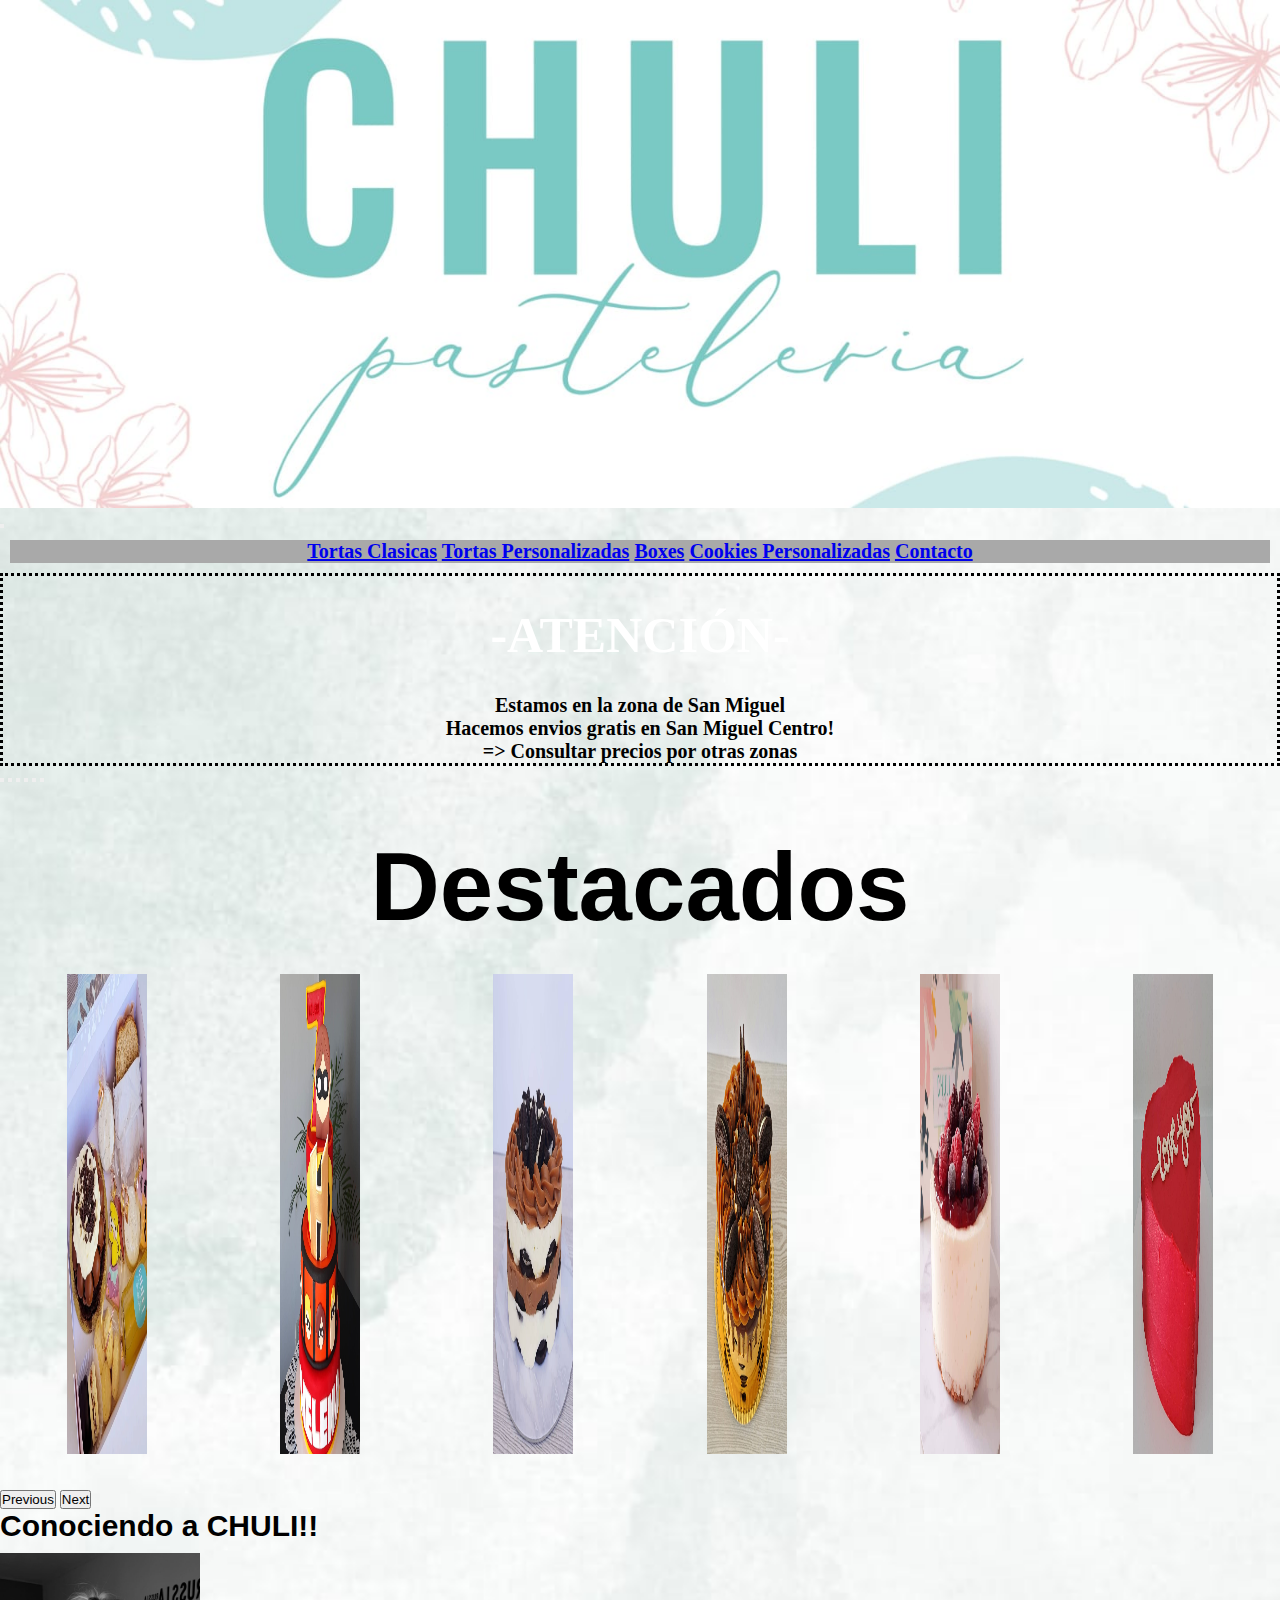
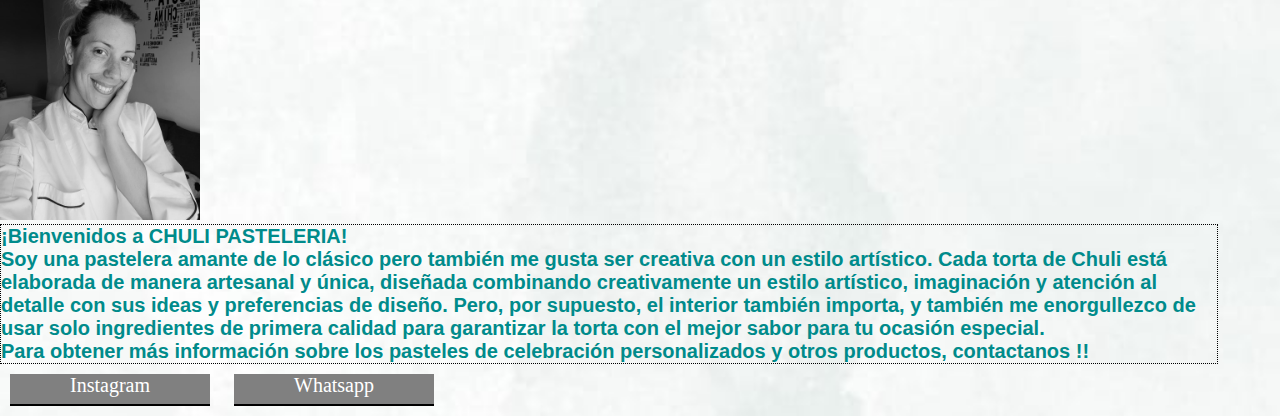
==== commit 8abea07b: "pre final 2 en rama nueva" ====
--- a/index.html
+++ b/index.html
@@ -17,103 +17,130 @@
 
 <body class="principal">
     <div class="conteiner-fluid">
-
-        <header class="row">
-            <div class="col-12">
+        <div class="row">
+            <header>
                 <!--<h1>CHULI Pasteleria</h1>-->
                 <img class="imgTitulo" src="imagenes/imagen titulo.jpg" logo empresa" width="100%" title="logo empresa">
-            </div>
-        </header>
+            </header>
+        </div>
+
+        <div class="row">
+            <nav class="navbar navbar-expand-lg navbar-light bg-light menuNav">
+                <div class="container-fluid">
+                    <!--<a class="navbar-brand" href="#"></a>-->
+                    <button class="navbar-toggler" type="button" data-bs-toggle="collapse"
+                        data-bs-target="#navbarNavAltMarkup" aria-controls="navbarNavAltMarkup" aria-expanded="false"
+                        aria-label="Toggle navigation">
+                        <span class="navbar-toggler-icon"></span>
+                    </button>
+                    <div class="menuLetras collapse navbar-collapse" id="navbarNavAltMarkup">
+                        <div class="navbar-nav">
+                            <a class="nav-link" href="paginas/tortasclasicas.html">Tortas Clasicas</a>
+                            <a class="nav-link" href="paginas/tortaspersonalizadas.html">Tortas Personalizadas</a>
+                            <a class="nav-link" href="paginas/boxes.html">Boxes</a>
+                            <a class="nav-link" href="paginas/cookiespersonalizadas.html">Cookies Personalizadas</a>
+                            <a class="nav-link" href="paginas/contacto.html">Contacto</a>
+
+                        </div>
+                    </div>
+                </div>
+            </nav>
+        </div>
 
 
-        <nav class="row">
-            <div class="col-12">
-                <ul class="menuQuieto">
-                    <a href="paginas/tortasclasicas.html">
-                        <li>Tortas Clasicas</li>
+        <div class="row">
+            <main class="enviosCarrusel">
 
-                    </a>
-
-                    <a href="paginas/tortaspersonalizadas.html">
-                        <li>Tortas Personalizadas</li>
-
-                    </a>
-
-                    <a href="paginas/boxes.html">
-                        <li>Boxes</li>
-
-                    </a>
-
-                    <a href="paginas/cookiespersonalizadas.html">
-                        <li>Cookies Personalizadas</li>
-
-                    </a>
-
-                    <a href="paginas/contacto.html">
-                        <li>Contacto</li>
-                    </a>
-                </ul>
-            </div>
-
-        </nav>
-
-        <main class="row">
-
-            <div class="envios col-12">
-                <h4>-ATENCIÓN-</h4>
-                <p>Estamos en la zona de San Miguel <br>
-                    Hacemos envios gratis en San Miguel Centro! <br>
-                    => Consultar precios por otras zonas</p>
-            </div>
-            <div class="col-12">
-                <article class="imgDestacados">
-                    <h2>Destacados</h2>
-                    <img src="imagenes/boxes 1.jpg" alt="">
-                    <img src="imagenes/torta personalizada.jpg" alt="">
-                    <img src="imagenes/torta clasica.jpg" alt="">
-                    <img src="imagenes/tortas clasicas/choco 1.jpg" alt="">
-                    <img src="imagenes/tortas clasicas/cheescake 2.jpg" alt="">
-                    <img src="imagenes/tortas peronalizadas/6.jpg" alt="">
-                </article>
-            </div>
-
-        </main>
+                <div class="envios">
+                    <h4>-ATENCIÓN-</h4>
+                    <p>Estamos en la zona de San Miguel <br>
+                        Hacemos envios gratis en San Miguel Centro! <br>
+                        => Consultar precios por otras zonas</p>
+                </div>
+                <div id="carouselExampleCaptions" class="carousel slide" data-bs-ride="carousel">
+                    <div class="carousel-indicators">
+                        <button type="button" data-bs-target="#carouselExampleCaptions" data-bs-slide-to="0"
+                            class="active" aria-current="true" aria-label="Slide 1"></button>
+                        <button type="button" data-bs-target="#carouselExampleCaptions" data-bs-slide-to="1"
+                            aria-label="Slide 2"></button>
+                        <button type="button" data-bs-target="#carouselExampleCaptions" data-bs-slide-to="2"
+                            aria-label="Slide 3"></button>
+                        <button type="button" data-bs-target="#carouselExampleCaptions" data-bs-slide-to="3"
+                            aria-label="Slide 4"></button>
+                        <button type="button" data-bs-target="#carouselExampleCaptions" data-bs-slide-to="4"
+                            aria-label="Slide 5"></button>
+                        <button type="button" data-bs-target="#carouselExampleCaptions" data-bs-slide-to="5"
+                            aria-label="Slide 6"></button>
+                    </div>
+                    <div class="destacados">
+                        <h2 class="destacadosLetra">Destacados</h2>
+                    </div>
+                    <div class="carousel-inner imgCarrusel">
+                        <div class="carousel-item active">
+                            <img src="imagenes/boxes 1.jpg" class="d-block w-50" alt="...">
+                        </div>
+                        <div class="carousel-item">
+                            <img src="imagenes/torta personalizada.jpg" class="d-block w-50" alt="...">
+                        </div>
+                        <div class="carousel-item">
+                            <img src="imagenes/torta clasica.jpg" class="d-block w-50" alt="...">
+                        </div>
+                        <div class="carousel-item">
+                            <img src="imagenes/tortas clasicas/choco 1.jpg" class="d-block w-50" alt="...">
+                        </div>
+                        <div class="carousel-item">
+                            <img src="imagenes/tortas clasicas/cheescake 2.jpg" class="d-block w-50" alt="...">
+                        </div>
+                        <div class="carousel-item">
+                            <img src="imagenes/tortas peronalizadas/6.jpg" class="d-block w-50" alt="...">
+                        </div>
+                    </div>
+                    <button class="carousel-control-prev" type="button" data-bs-target="#carouselExampleCaptions"
+                        data-bs-slide="prev">
+                        <span class="carousel-control-prev-icon" aria-hidden="true"></span>
+                        <span class="visually-hidden">Previous</span>
+                    </button>
+                    <button class="carousel-control-next" type="button" data-bs-target="#carouselExampleCaptions"
+                        data-bs-slide="next">
+                        <span class="carousel-control-next-icon" aria-hidden="true"></span>
+                        <span class="visually-hidden">Next</span>
+                    </button>
+                </div>
+            </main>
+        </div>
 
         <section class="row">
-            <div class="col-12">
-                <article class="articulo">
-                    <h3>Conociendo a CHULI!!</h3>
-                    <img class="imgChuli" src="imagenes/yo.jpg">
-                    <aside>
-                        <p class="parrafoChuli"> <strong>¡Bienvenidos a CHULI PASTELERIA! <br>
-                                Soy una pastelera amante de lo clásico pero también me gusta ser creativa con un estilo
-                                artístico.
-                                Cada torta de Chuli está elaborada de manera artesanal y única, diseñada combinando
-                                creativamente un estilo artístico,
-                                imaginación y atención al detalle con sus ideas y preferencias de diseño. Pero, por
-                                supuesto, el
-                                interior también importa,
-                                y también me enorgullezco de usar solo ingredientes de primera calidad para garantizar
-                                la
-                                torta
-                                con el mejor sabor para tu ocasión especial.
-                                <br>Para obtener más información sobre los pasteles de celebración personalizados y
-                                otros
-                                productos, contactanos !! </strong></p>
-                    </aside>
+            <article class="articulo">
+                <h3>Conociendo a CHULI!!</h3>
+                <img class="imgChuli" src="imagenes/yo.jpg">
+                <aside>
+                    <p class="parrafoChuli"> <strong>¡Bienvenidos a CHULI PASTELERIA! <br>
+                            Soy una pastelera amante de lo clásico pero también me gusta ser creativa con un estilo
+                            artístico.
+                            Cada torta de Chuli está elaborada de manera artesanal y única, diseñada combinando
+                            creativamente un estilo artístico,
+                            imaginación y atención al detalle con sus ideas y preferencias de diseño. Pero, por
+                            supuesto, el
+                            interior también importa,
+                            y también me enorgullezco de usar solo ingredientes de primera calidad para garantizar la
+                            torta
+                            con el mejor sabor para tu ocasión especial.
+                            <br>Para obtener más información sobre los pasteles de celebración personalizados y otros
+                            productos, contactanos !! </strong></p>
+                </aside>
 
-                </article>
-            </div>
+            </article>
+
         </section>
 
 
 
         <footer class="footer row">
-            <div class="col-12">
-                <a href="https://instagram.com/chuli_pasteleria.ok?utm_medium=copy_link">Instagram</a>
-                <a href=" https://wa.me/+541160417655">Whatsapp</a>
-            </div>
+
+            <a href="https://instagram.com/chuli_pasteleria.ok?utm_medium=copy_link">Instagram</a>
+            <a href=" https://wa.me/+541160417655">Whatsapp</a>
         </footer>
+
         <script src="https://cdn.jsdelivr.net/npm/@popperjs/core@2.10.2/dist/umd/popper.min.js"
             integrity="sha384-7+zCNj/IqJ95wo16oMtfsKbZ9ccEh31eOz1HGyDuCQ6wgnyJNSYdrPa03rtR1zdB"
             crossorigin="anonymous"></script>
@@ -124,4 +151,47 @@
 </body>
 
 
-</html>+</html>
+
+<!--<nav class="menu">
+    <h2>Menu:</h2>
+    <ul class="menuQuieto">
+        <a href="paginas/tortasclasicas.html">
+            <li>Tortas Clasicas</li>
+
+
+        </a>
+
+        <a href="paginas/tortaspersonalizadas.html">
+            <li>Tortas Personalizadas</li>
+
+        </a>
+
+        <a href="paginas/boxes.html">
+            <li>Boxes</li>
+
+        </a>
+
+        <a href="paginas/cookiespersonalizadas.html">
+            <li>Cookies Personalizadas</li>
+
+        </a>
+
+        <a href="paginas/contacto.html">
+            <li>Contacto</li>
+        </a>
+    </ul>
+
+</nav>-->
+
+<!--<div>
+    <fieldset class="imgDestacados">
+        <legend>Destacados</legend>
+        <img src="imagenes/boxes 1.jpg" alt="">
+        <img src="imagenes/torta personalizada.jpg" alt="">
+        <img src="imagenes/torta clasica.jpg" alt="">
+        <img src="imagenes/tortas clasicas/choco 1.jpg" alt="">
+        <img src="imagenes/tortas clasicas/cheescake 2.jpg" alt="">
+        <img src="imagenes/tortas peronalizadas/6.jpg" alt="">
+    </fieldset>
+</div>-->--- a/estilos/estilos.css
+++ b/estilos/estilos.css
@@ -3,8 +3,154 @@
     padding: 0;
 
 }
-
-.row {
+.conteiner-fluid {
+    margin: 0;
+    padding: 0;
+}
+
+body {
+    background-image:
+        url(../imagenes/fondo\ pagina.jpg);
+    background-repeat: no-repeat;
+    background-size: cover;
+    width: auto;
+}
+
+
+.menuLetras {
+    display: flex;
+    justify-content: space-around;
+    background-color: darkgray;
+    font-weight: bold;
+    font-size: 20px;
+    font-family: cursive;
+    color: white;
+    margin: 10px;
+}
+
+.envios h4 {
+    font-weight: bold;
+    font-size: 50px;
+    margin: 30px 0px;
+    color: white;
+}
+
+.envios p {
+
+    font-weight: bold;
+    font-size: 20px;
+    font-family: cursive;
+    color: black;
+}
+
+@keyframes enviosAnime {
+    0% {
+        background-color: rgb(90, 165, 159);
+    }
+
+    20% {
+        background-color: rgb(120, 194, 188);
+    }
+
+    40% {
+        background-color: rgb(150, 212, 207);
+    }
+
+    60% {
+        background-color: rgb(188, 243, 238);
+    }
+
+    80% {
+        background-color: rgb(150, 212, 207);
+    }
+
+    100% {
+        background-color: rgb(120, 194, 188);
+    }
+}
+
+.envios {
+    display: flex;
+    justify-content: space-around;
+    flex-direction: column;
+    animation-name: enviosAnime;
+    animation-duration: 4s;
+    animation-timing-function: linear;
+    animation-iteration-count: infinite;
+
+    border: 3px dotted black;
+    /*margin: 40px 0px;*/
+    position: center;
+    text-align: center;
+
+}
+
+.destacadosLetra {
+    font-size: 6rem;
+    font-family: 'Franklin Gothic Medium', 'Arial Narrow', Arial, sans-serif;
+    font-weight: bold;
+    text-align: center;
+    margin-top: 3rem;
+}
+
+.imgCarrusel img {
+    width: 5rem;
+    height: 30rem;
+}
+
+.imgCarrusel {
+    display: flex;
+    justify-content: space-around;
+    justify-items: center;
+    margin: 2rem 0;
+}
+
+article .imgChuli {
+    width: 200px;
+    margin-top: 5px;
+    transition: all 3s;
+    filter: grayscale(100%);
+}
+
+article .imgChuli:hover {
+    width: 300px;
+    filter: none;
+}
+
+article h3 {
+    color: black;
+    font-family: 'Franklin Gothic Medium', 'Arial Narrow', Arial, sans-serif;
+    font-size: 30px;
+    margin-bottom: 5px;
+}
+
+.parrafoChuli {
+    color: darkcyan;
+    border: 1px dotted black;
+    font-family: 'Franklin Gothic Medium', 'Arial Narrow', Arial, sans-serif;
+    font-size: 20px;
+    justify-content: center;
+    display: flex;
+    flex-wrap: wrap;
+    align-content: center;
+    width: 95%;
+
+}
+
+.footer a {
+    display: inline-block;
+    text-decoration: none;
+    background-color: grey;
+    color: white;
+    text-align: center;
+    font-size: 20px;
+    border-bottom: solid black 2px;
+    width: 200px;
+    height: 30px;
+    margin: 10px;
+}
+
+/*.row {
     --bs-gutter-x: none;
 }
 
@@ -274,6 +420,7 @@
         height: 150px;
         padding: 10px;
     }
+
     .contacto {
         font-size: 20px;
     }
@@ -342,9 +489,11 @@
         text-align: center;
 
     }
-   .contactoDatos {
-      font-size: 15px;
-   }
-   .contactoCartel {
-       font-size: 15px;
-   }+
+    .contactoDatos {
+        font-size: 15px;
+    }
+
+    .contactoCartel {
+        font-size: 15px;
+    }*/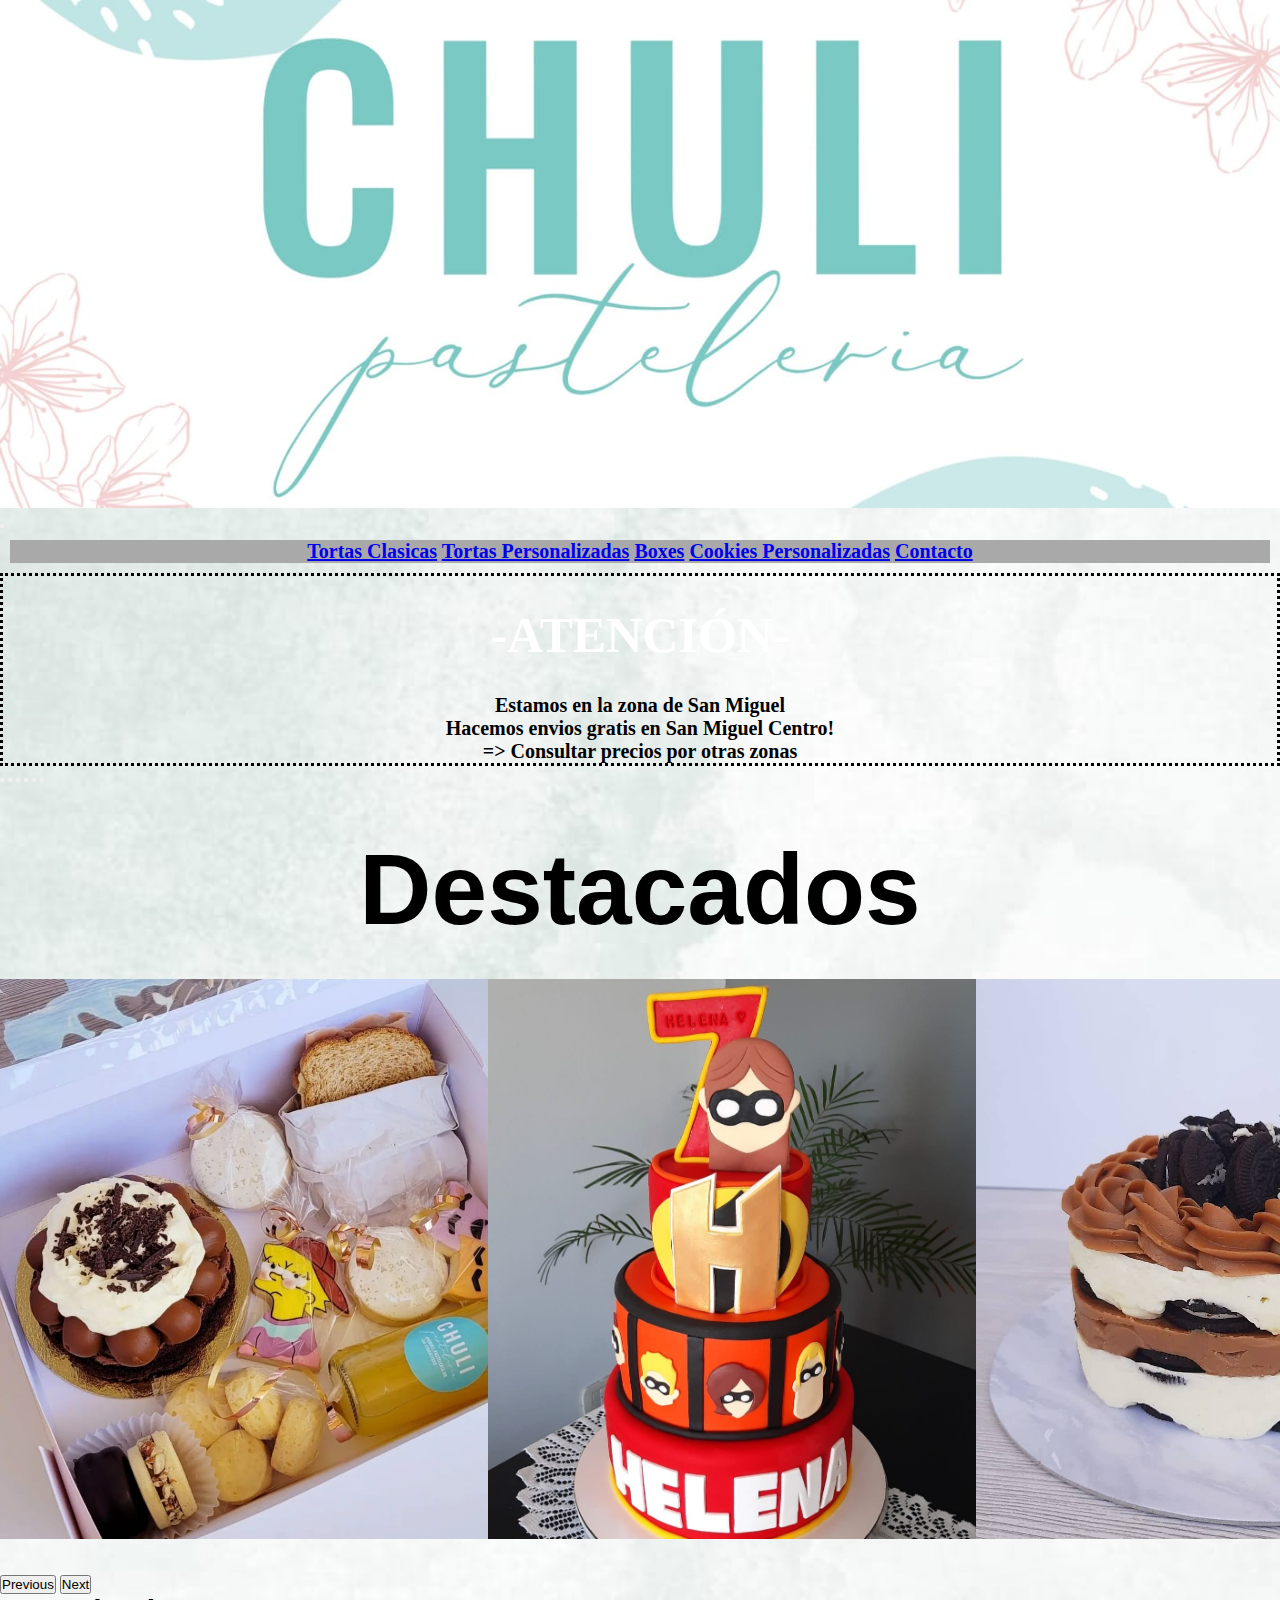
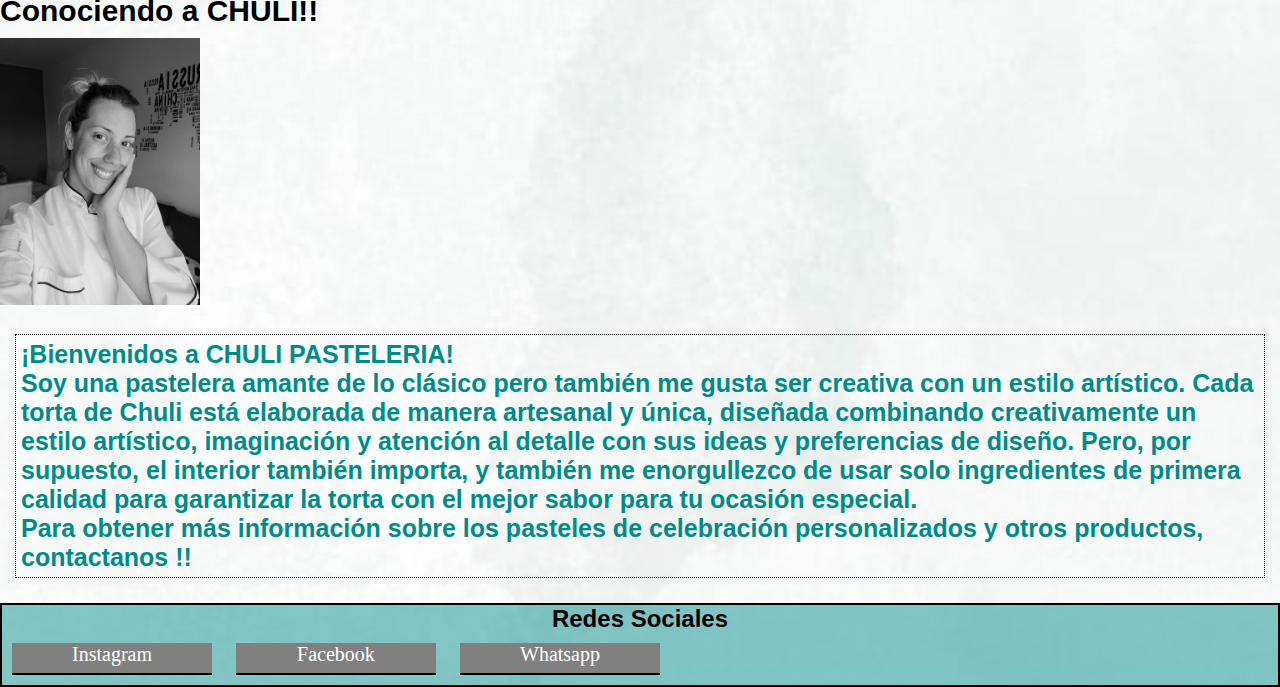
==== commit c3ef7cea: "pre-proyecto final 2" ====
--- a/index.html
+++ b/index.html
@@ -18,14 +18,14 @@
 <body class="principal">
     <div class="conteiner-fluid">
         <div class="row">
-            <header>
+            <header class="col-12">
                 <!--<h1>CHULI Pasteleria</h1>-->
                 <img class="imgTitulo" src="imagenes/imagen titulo.jpg" logo empresa" width="100%" title="logo empresa">
             </header>
         </div>
 
         <div class="row">
-            <nav class="navbar navbar-expand-lg navbar-light bg-light menuNav">
+            <nav class="navbar navbar-expand-lg navbar-light bg-light menuNav col-12">
                 <div class="container-fluid">
                     <!--<a class="navbar-brand" href="#"></a>-->
                     <button class="navbar-toggler" type="button" data-bs-toggle="collapse"
@@ -51,13 +51,13 @@
         <div class="row">
             <main class="enviosCarrusel">
 
-                <div class="envios">
+                <div class="envios col-12">
                     <h4>-ATENCIÓN-</h4>
                     <p>Estamos en la zona de San Miguel <br>
                         Hacemos envios gratis en San Miguel Centro! <br>
                         => Consultar precios por otras zonas</p>
                 </div>
-                <div id="carouselExampleCaptions" class="carousel slide" data-bs-ride="carousel">
+                <div id="carouselExampleCaptions" class="carousel slide col-12" data-bs-ride="carousel">
                     <div class="carousel-indicators">
                         <button type="button" data-bs-target="#carouselExampleCaptions" data-bs-slide-to="0"
                             class="active" aria-current="true" aria-label="Slide 1"></button>
@@ -109,11 +109,13 @@
             </main>
         </div>
 
-        <section class="row">
-            <article class="articulo">
-                <h3>Conociendo a CHULI!!</h3>
-                <img class="imgChuli" src="imagenes/yo.jpg">
-                <aside>
+        <section class="">
+            <article class="articulo row">
+                <div class="col-sm-12 col-md-6">
+                    <h3>Conociendo a CHULI!!</h3>
+                    <img class="imgChuli" src="imagenes/yo.jpg">
+                </div>
+                <aside class="col-sm-12 col-md-6">
                     <p class="parrafoChuli"> <strong>¡Bienvenidos a CHULI PASTELERIA! <br>
                             Soy una pastelera amante de lo clásico pero también me gusta ser creativa con un estilo
                             artístico.
@@ -136,9 +138,13 @@
 
 
         <footer class="footer row">
-
-            <a href="https://instagram.com/chuli_pasteleria.ok?utm_medium=copy_link">Instagram</a>
-            <a href=" https://wa.me/+541160417655">Whatsapp</a>
+            <div class="col-12">
+                <h2>Redes Sociales</h2>
+                <a href="https://instagram.com/chuli_pasteleria.ok?utm_medium=copy_link">Instagram</a>
+                <a href="">Facebook</a>
+                <a href=" https://wa.me/+541160417655">Whatsapp</a>
+                
+            </div>
         </footer>
 
         <script src="https://cdn.jsdelivr.net/npm/@popperjs/core@2.10.2/dist/umd/popper.min.js"
@@ -153,45 +159,3 @@
 
 </html>
 
-<!--<nav class="menu">
-    <h2>Menu:</h2>
-    <ul class="menuQuieto">
-        <a href="paginas/tortasclasicas.html">
-            <li>Tortas Clasicas</li>
-
-
-        </a>
-
-        <a href="paginas/tortaspersonalizadas.html">
-            <li>Tortas Personalizadas</li>
-
-        </a>
-
-        <a href="paginas/boxes.html">
-            <li>Boxes</li>
-
-        </a>
-
-        <a href="paginas/cookiespersonalizadas.html">
-            <li>Cookies Personalizadas</li>
-
-        </a>
-
-        <a href="paginas/contacto.html">
-            <li>Contacto</li>
-        </a>
-    </ul>
-
-</nav>-->
-
-<!--<div>
-    <fieldset class="imgDestacados">
-        <legend>Destacados</legend>
-        <img src="imagenes/boxes 1.jpg" alt="">
-        <img src="imagenes/torta personalizada.jpg" alt="">
-        <img src="imagenes/torta clasica.jpg" alt="">
-        <img src="imagenes/tortas clasicas/choco 1.jpg" alt="">
-        <img src="imagenes/tortas clasicas/cheescake 2.jpg" alt="">
-        <img src="imagenes/tortas peronalizadas/6.jpg" alt="">
-    </fieldset>
-</div>-->--- a/estilos/estilos.css
+++ b/estilos/estilos.css
@@ -3,6 +3,7 @@
     padding: 0;
 
 }
+
 .conteiner-fluid {
     margin: 0;
     padding: 0;
@@ -16,6 +17,9 @@
     width: auto;
 }
 
+.row {
+    --bs-gutter-x: 0;
+}
 
 .menuLetras {
     display: flex;
@@ -86,7 +90,7 @@
 }
 
 .destacadosLetra {
-    font-size: 6rem;
+    font-size: 100px;
     font-family: 'Franklin Gothic Medium', 'Arial Narrow', Arial, sans-serif;
     font-weight: bold;
     text-align: center;
@@ -94,8 +98,7 @@
 }
 
 .imgCarrusel img {
-    width: 5rem;
-    height: 30rem;
+    height: 35rem;
 }
 
 .imgCarrusel {
@@ -128,12 +131,24 @@
     color: darkcyan;
     border: 1px dotted black;
     font-family: 'Franklin Gothic Medium', 'Arial Narrow', Arial, sans-serif;
-    font-size: 20px;
+    font-size: 25px;
     justify-content: center;
     display: flex;
     flex-wrap: wrap;
     align-content: center;
-    width: 95%;
+    padding: 5px;
+    margin: 25px 15px;
+
+}
+
+.footer {
+    background-color: #0189897a;
+    border: 2px solid black;
+}
+
+.footer h2 {
+    text-align: center;
+    font-family: Arial, Helvetica, sans-serif;
 
 }
 
@@ -150,174 +165,13 @@
     margin: 10px;
 }
 
-/*.row {
-    --bs-gutter-x: none;
-}
-
-body {
-    background-image:
-        url(../imagenes/fondo\ pagina.jpg);
-    background-repeat: no-repeat;
-    background-size: cover;
-    width: auto;
-}
-
-
-.imgTitulo {
-    width: 100%;
-    margin-top: 0px;
-    margin-right: 0px;
-    margin-bottom: 0px;
-    margin-left: 0px;
-    padding: 0;
-    border: 0;
-
-}
-
-
-.menu {
-    position: sticky;
-    top: 0px;
-    justify-content: center;
-    width: 90%;
-
-}
-
-.menuQuieto li {
-    display: inline-block;
-    font-size: 25px;
-    margin: 5px;
-    padding: 0;
-    border-bottom: 2px groove rgb(65, 121, 115);
-    background-color: rgb(90, 165, 159);
-    color: white;
-}
-
-.menuQuieto a {
-    text-decoration: none;
-
-}
-
-@keyframes enviosAnime {
-    0% {
-        background-color: rgb(90, 165, 159);
-    }
-
-    20% {
-        background-color: rgb(120, 194, 188);
-    }
-
-    40% {
-        background-color: rgb(150, 212, 207);
-    }
-
-    60% {
-        background-color: rgb(188, 243, 238);
-    }
-
-    80% {
-        background-color: rgb(150, 212, 207);
-    }
-
-    100% {
-        background-color: rgb(120, 194, 188);
-    }
-}
-
-.envios {
-    display: flex;
-    flex-direction: column;
-    width: 90%;
-    animation-name: enviosAnime;
-    animation-duration: 4s;
-    animation-timing-function: linear;
-    animation-iteration-count: infinite;
-
-    border: 3px dotted black;
-    margin: 10px 10px;
-    position: center;
-    text-align: center;
-
-}
-
-.envios h4 {
-    font-weight: bold;
-    font-size: 50px;
-    margin: 30px 0px;
-    color: white;
-}
-
-.envios p {
-
-    font-weight: bold;
-    font-size: 20px;
-    font-family: cursive;
-    color: black;
-}
-
-article h3 {
-    color: black;
-    font-family: 'Franklin Gothic Medium', 'Arial Narrow', Arial, sans-serif;
-    font-size: 30px;
-    margin-bottom: 5px;
-
-}
-
-article .imgChuli {
-    width: 200px;
-    margin-top: 5px;
-    transition: all 3s;
-    filter: grayscale(100%);
-}
-
-article .imgChuli:hover {
-    width: 250px;
-    filter: none;
-}
-
-.parrafoChuli {
-    color: darkcyan;
-    border: 1px dotted black;
-    font-family: 'Franklin Gothic Medium', 'Arial Narrow', Arial, sans-serif;
-    font-size: 20px;
-    justify-content: center;
-    display: flex;
-    flex-wrap: wrap;
-    align-content: center;
-    width: 95%;
-
-}
-
-.footer a {
-    display: inline-block;
-    text-decoration: none;
-    background-color: grey;
-    color: white;
-    text-align: center;
-    font-size: 20px;
-    border-bottom: solid black 2px;
-    width: 200px;
-    height: 30px;
-    margin: 10px;
-}
-
-.imgDestacados {
-    font-family: 'Franklin Gothic Medium', 'Arial Narrow', Arial, sans-serif;
-    font-size: 40px;
-    color: darkolivegreen;
-}
-
-.imgDestacados img {
-    width: 200px;
-    height: 200px;
-
-}
+/* paginas catalogo */
 
 .imgCatalogo img {
     width: 300px;
     height: 300px;
-    padding: auto;
-    margin: 30px;
+    padding: 10px;
+    margin: 10px;
     border: 1px dotted coral;
 
 }
@@ -325,7 +179,7 @@
 .textoCatalogo {
 
     font-family: fantasy;
-    font-size: 40px;
+    font-size: 50px;
     text-align: center;
     margin: 50px 0;
 
@@ -339,8 +193,10 @@
 
 }
 
+/* pagina contacto */
+
 .contacto {
-    font-size: 30px;
+    font-size: 20px;
     margin: 0px;
 }
 
@@ -367,52 +223,34 @@
     padding: center;
     border: double 3px rgb(90, 165, 159);
     text-align: center;
-    width: 90%;
-}
-
-
-
-
-.articulo {
-    display: flex;
-    flex-direction: column;
-
-}
-
-.catalogoFlex {
-    display: flex;
-    flex-direction: column;
-    flex-wrap: wrap;
-    align-items: stretch;
-
-}
-
-footer {
-    display: flex;
-    flex-direction: row;
-    justify-content: flex-start;
-
-}
-
-.menuQuieto {
-    display: flex;
-    flex-direction: row;
-    justify-content: space-evenly;
-
-}
-
-
-@media screen and (max-width:1160px) {
-    .imgCatalogo img {
-        width: 190px;
-        height: 190px;
-    }
-
 }
 
 @media screen and (max-width:768px) {
-    .menuQuieto li {
-        font-size: 20px;
+    .parrafoChuli {
+        font-size: 17px;
+    }
+
+    .destacadosLetra {
+        font-size: 75px;
+    }
+
+    .imgCarrusel img {
+        height: 25rem;
+    }
+
+    .envios h4 {
+        font-weight: bold;
+        font-size: 40px;
+        margin: 30px 0px;
+        color: white;
+    }
+
+    .envios p {
+
+        font-weight: bold;
+        font-size: 15px;
+        font-family: cursive;
+        color: black;
     }
 
     .imgCatalogo img {
@@ -426,74 +264,45 @@
     }
 }
 
-@media screen and (max-width:680px) {
-    .menuQuieto li {
-        font-size: 20px;
+@media screen and (max-width: 490px) {
+
+    .parrafoChuli {
+        font-size: 15px;
+    }
+
+    .destacadosLetra {
+        font-size: 50px;
+    }
+
+    .imgCarrusel img {
+        height: 15rem;
+    }
+
+    .envios h4 {
+        font-weight: bold;
+        font-size: 30px;
+        margin: 30px 0px;
+        color: white;
+    }
+
+    .envios p {
+
+        font-weight: bold;
+        font-size: 10px;
+        font-family: cursive;
+        color: black;
     }
 
     .imgCatalogo img {
-        width: 150px;
-        height: 150px;
-        padding: 10px;
-    }
-}
-
-
-
-@media screen and (max-width: 490px) {
-    .menuQuieto {
         display: flex;
-        flex-direction: column;
-        align-items: center;
-    }
-
-    .menu {
-        position: relative;
-    }
-
-
-    .imgDestacados img {
-        width: 100px;
-        height: 100px;
-        margin: 5px;
-
-
-    }
-
-    .imgDestacados img:hover {
-        transform: scale(1.8);
-        border: solid rgb(92, 192, 135) 2px;
-    }
-
-    article .imgChuli {
-        width: 130px;
-
-    }
-
-    .parrafoChuli {
-        color: darkcyan;
-        border: 1px dotted black;
-        font-family: 'Franklin Gothic Medium', 'Arial Narrow', Arial, sans-serif;
-        font-size: 10px;
-
-    }
-
-    .envios {
-        background-color: rgb(90, 165, 159);
-
-        border: 2px dotted black;
-
-        position: center;
-
-
-        text-align: center;
-
-    }
-
-    .contactoDatos {
+        flex-direction: row;   
+    }
+
+    .contacto {
         font-size: 15px;
     }
 
     .contactoCartel {
         font-size: 15px;
-    }*/+    }
+}
